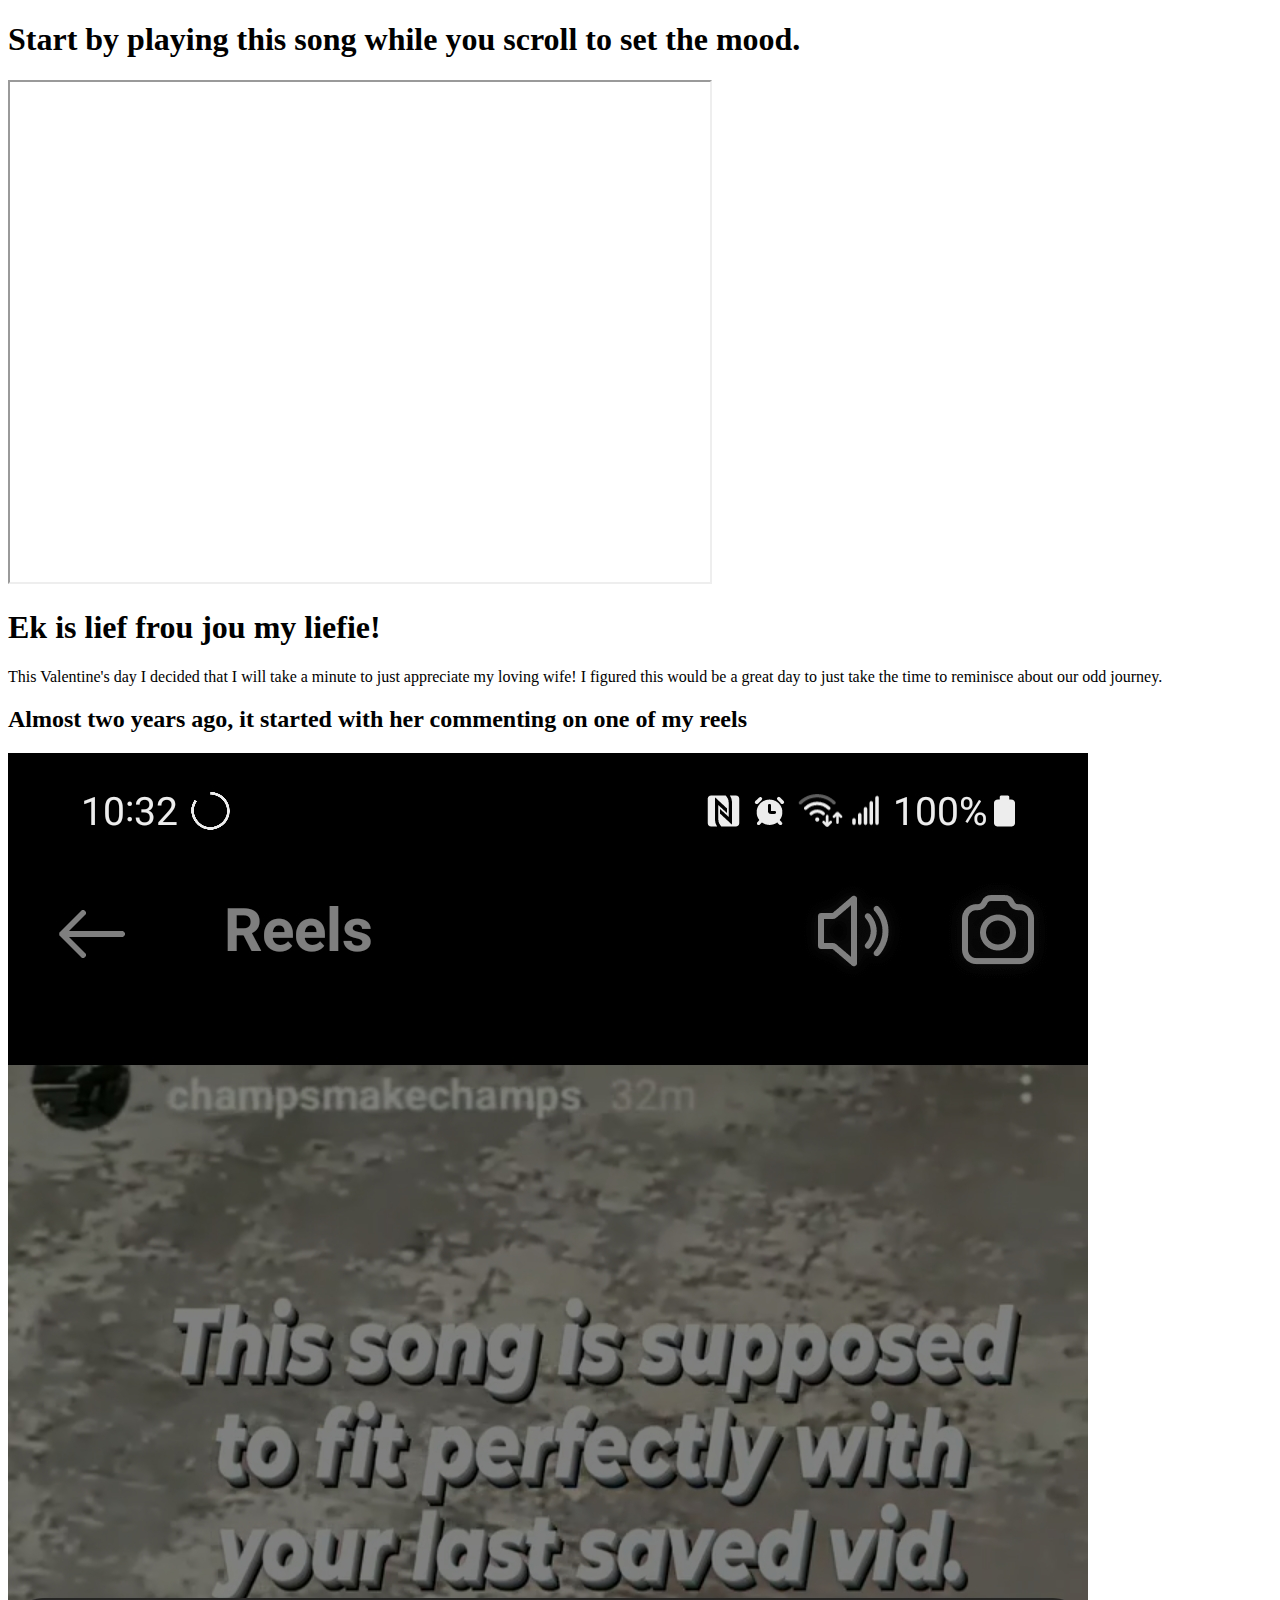
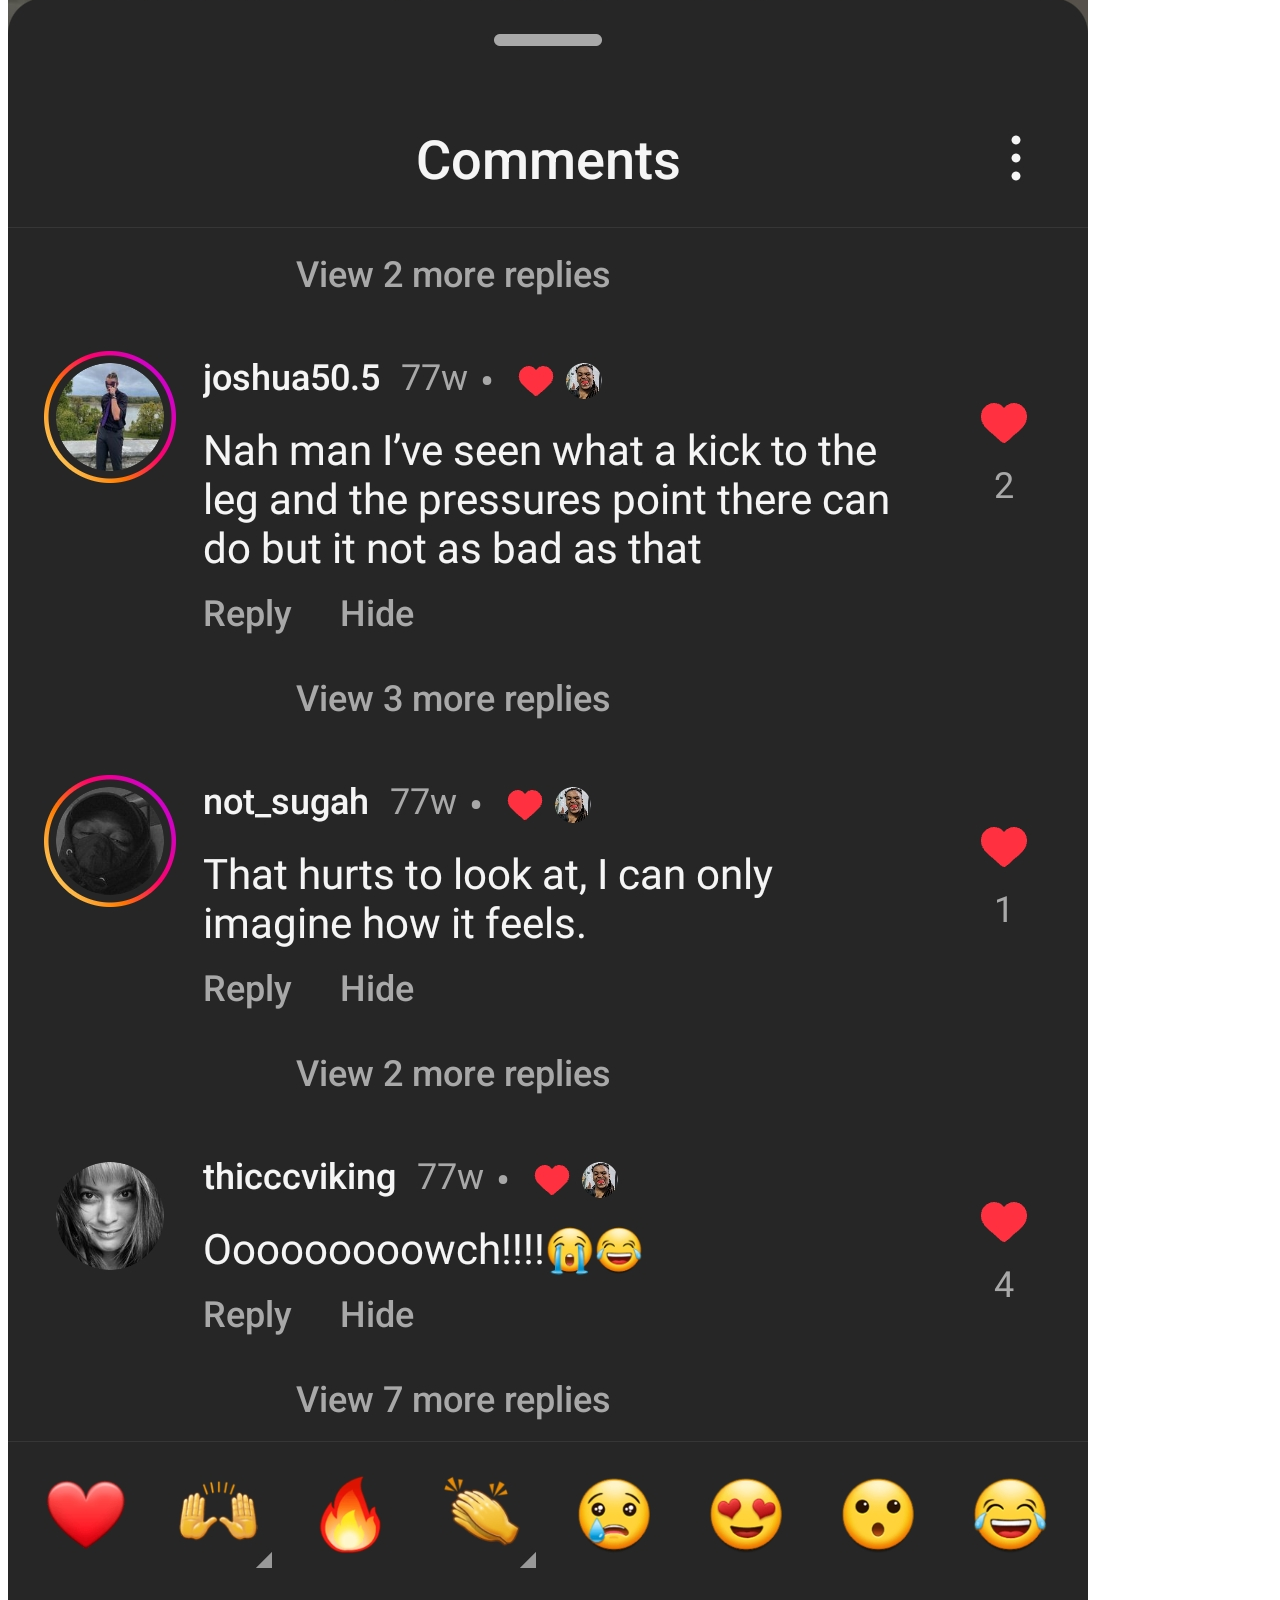
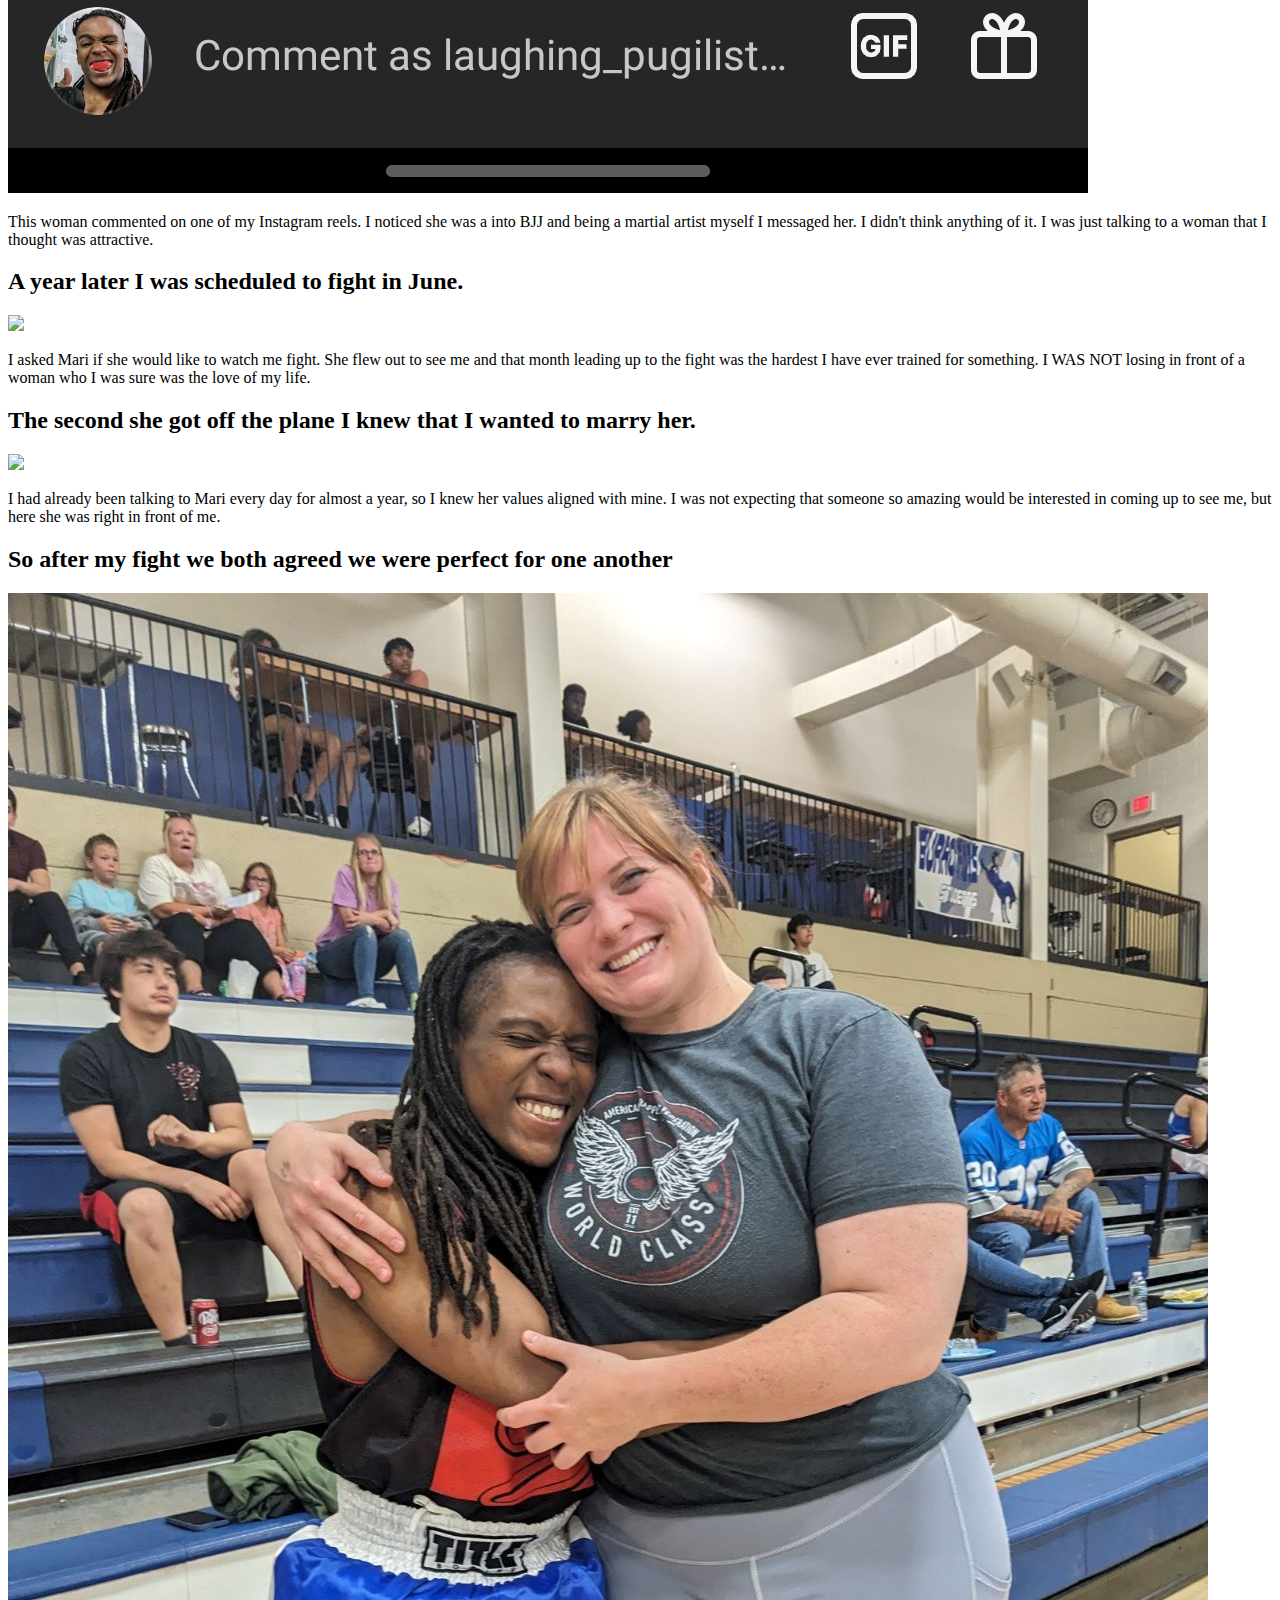
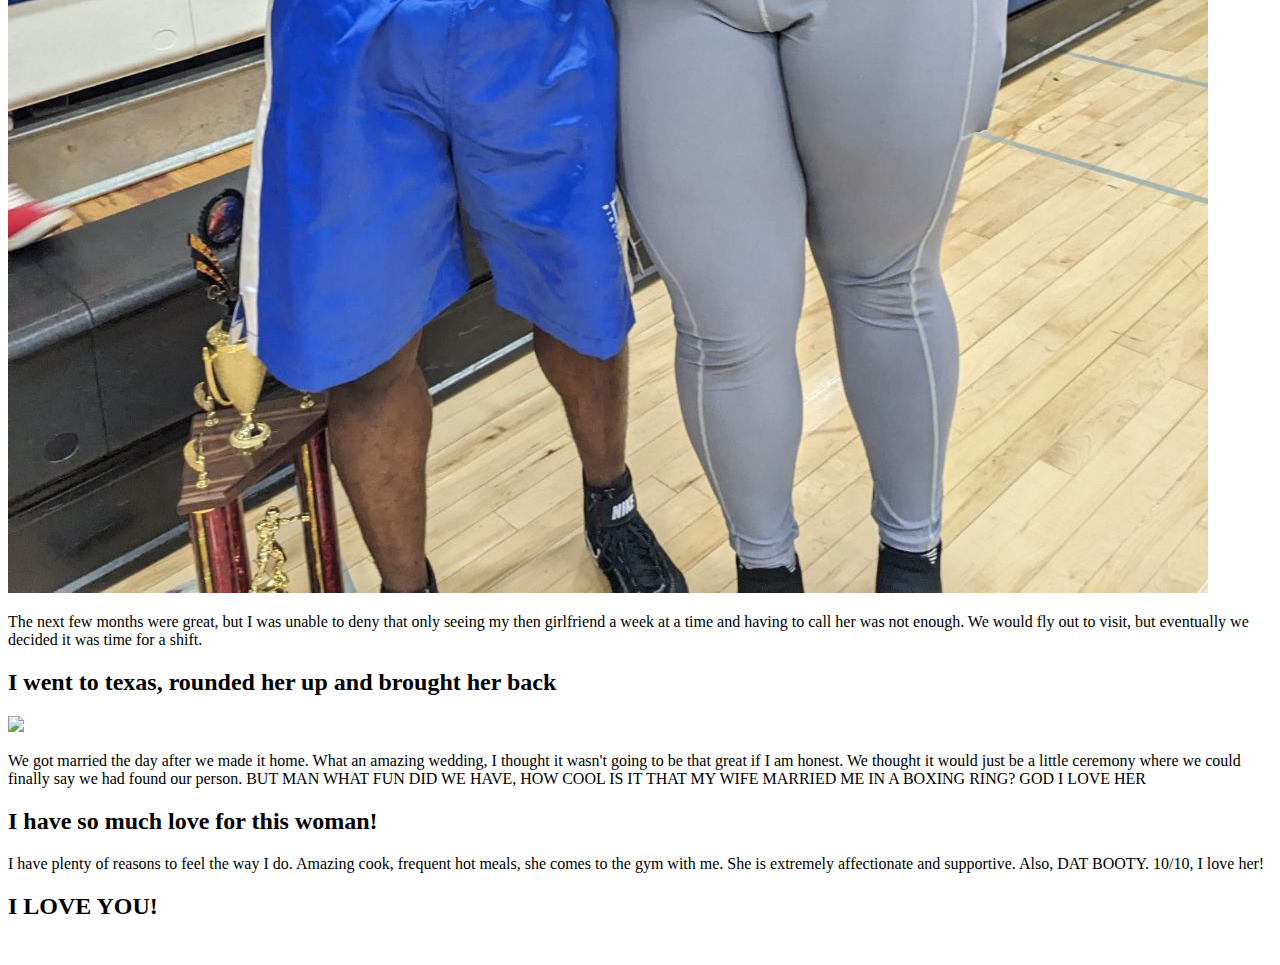
==== index.html @ 6d52582d "Update index.html" ====
<!DOCTYPE html>
<html>
  <head>
    <h1>Start by playing this song while you scroll to set the mood.</h1>
    <iframe width="700" height="500"
src="https://www.youtube.com/embed/gdS5uRgu_TA">
</iframe>
  </head>

<body>
	<h1>Ek is lief frou jou my liefie!</h1>
		<p>This Valentine's day I decided that I will take a minute to just appreciate my loving wife! I figured this would be a great day to just take the time to reminisce about our odd journey.</p>
<h2>Almost two years ago, it started with her commenting on one of my reels</h2>
<img src="Screenshot.jpg">
<p>This woman commented on one of my Instagram reels. I noticed she was a into BJJ and being a martial artist myself I messaged her. I didn't think anything of it. I was just talking to a woman that I thought was attractive.</p>
<h2>A year later I was scheduled to fight in June.</h2>
<img src="Fight.jpg">
<p>I asked Mari if she would like to watch me fight. She flew out to see me and that month leading up to the fight was the hardest I have ever trained for something. I WAS NOT losing in front of a woman who I was sure was the love of my life.</p>
<h2>The second she got off the plane I knew that I wanted to marry her.</h2>
<img src="firstvisit.jpg">
<p>I had already been talking to Mari every day for almost a year, so I knew her values aligned with mine. I was not expecting that someone so amazing would be interested in coming up to see me, but here she was right in front of me.</p>
<h2>So after my fight we both agreed we were perfect for one another</h2>
<img src="boxinghug.jpg">
<p>The next few months were great, but I was unable to deny that only seeing my then girlfriend a week at a time and having to call her was not enough. We would fly out to visit, but eventually we decided it was time for a shift.
<h2>I went to texas, rounded her up and brought her back</h2>
<img src="Meowwolfsit.jpg">
<p>We got married the day after we made it home. What an amazing wedding, I thought it wasn't going to be that great if I am honest. We thought it would just be a little ceremony where we could finally say we had found our person. BUT MAN WHAT FUN DID WE HAVE, HOW COOL IS IT THAT MY WIFE MARRIED ME IN A BOXING RING? GOD I LOVE HER</p>
<h2>I have so much love for this woman!</h2>
<p>I have plenty of reasons to feel the way I do. Amazing cook, frequent hot meals, she comes to the gym with me. She is extremely affectionate and supportive. Also, DAT BOOTY. 10/10, I love her!
<h2>I LOVE YOU!</h2>
<iframe width="1" height="1" wmode="transparent" src="//www.youtube.com/embed/gdS5uRgu_TA?autoplay=1&loop=1&playlist=gdS5uRgu_TA" frameborder="0" allowfullscreen>
  </body>
  </html>
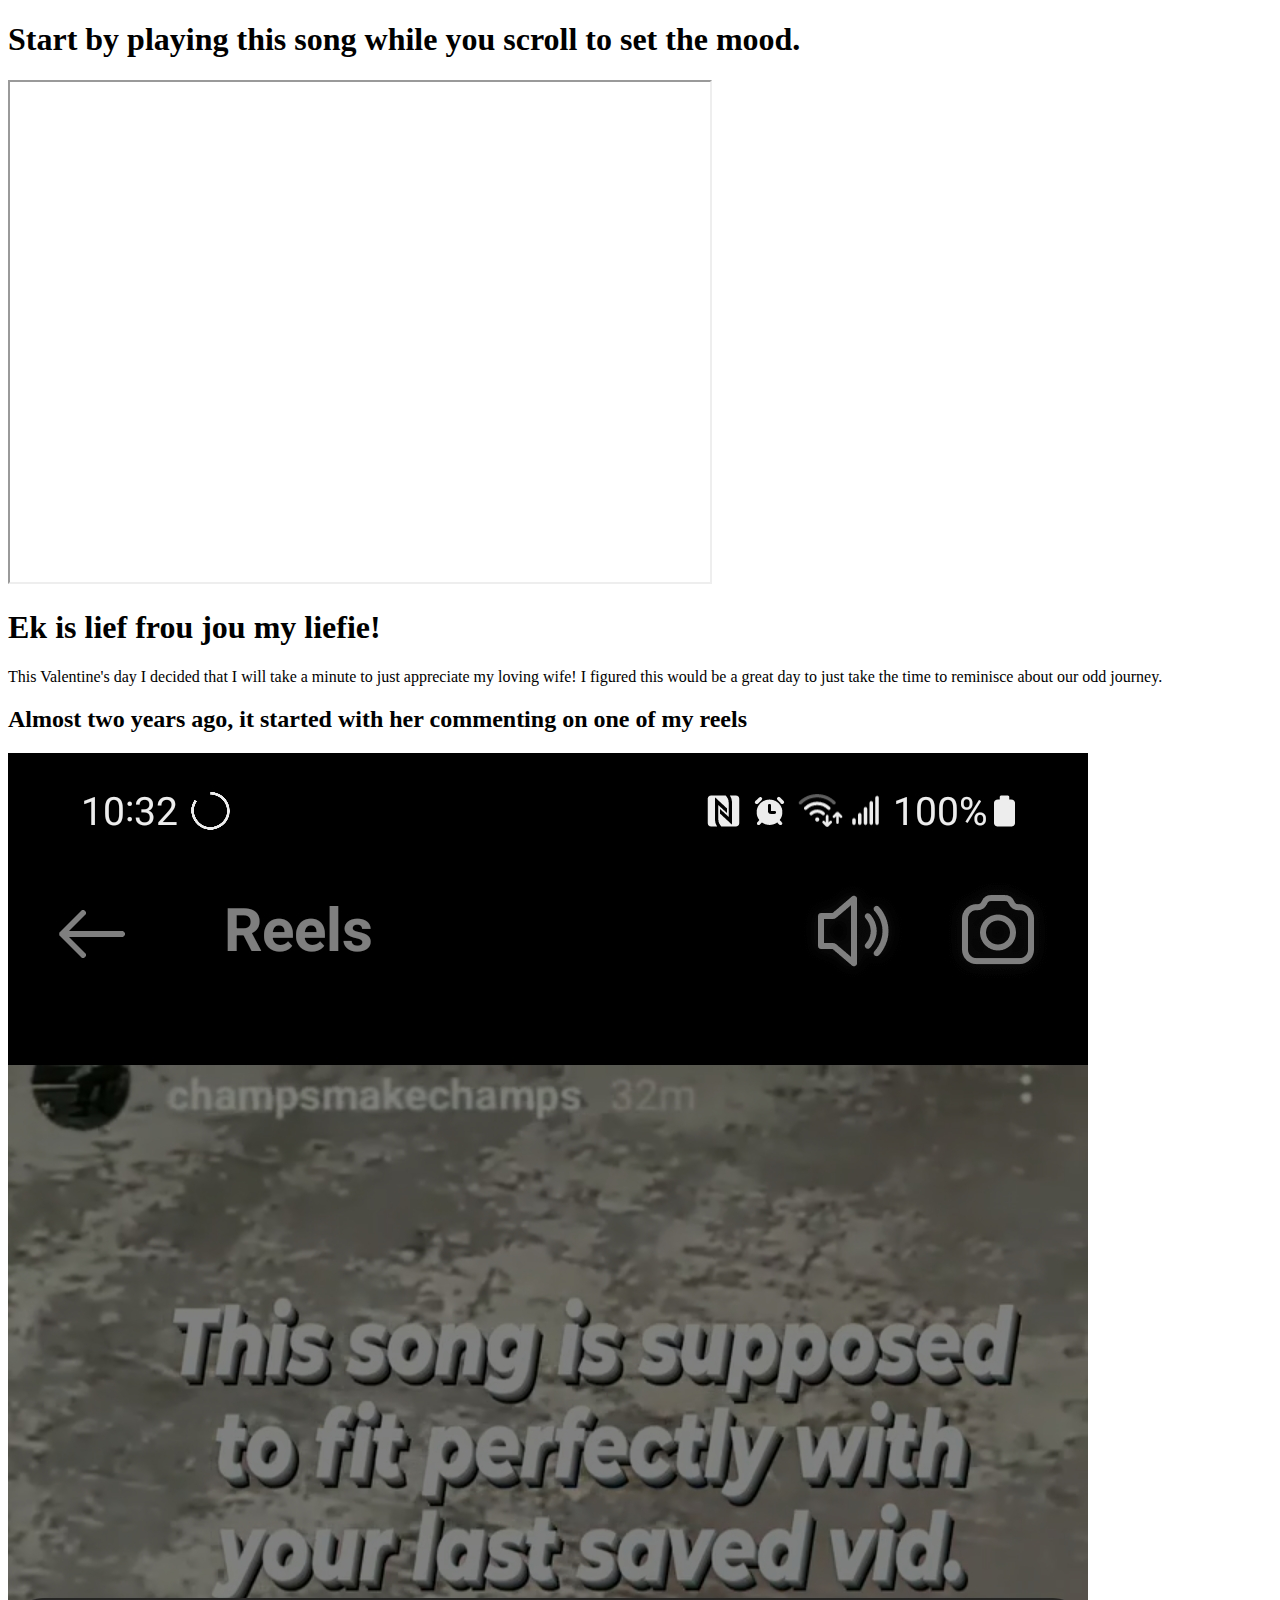
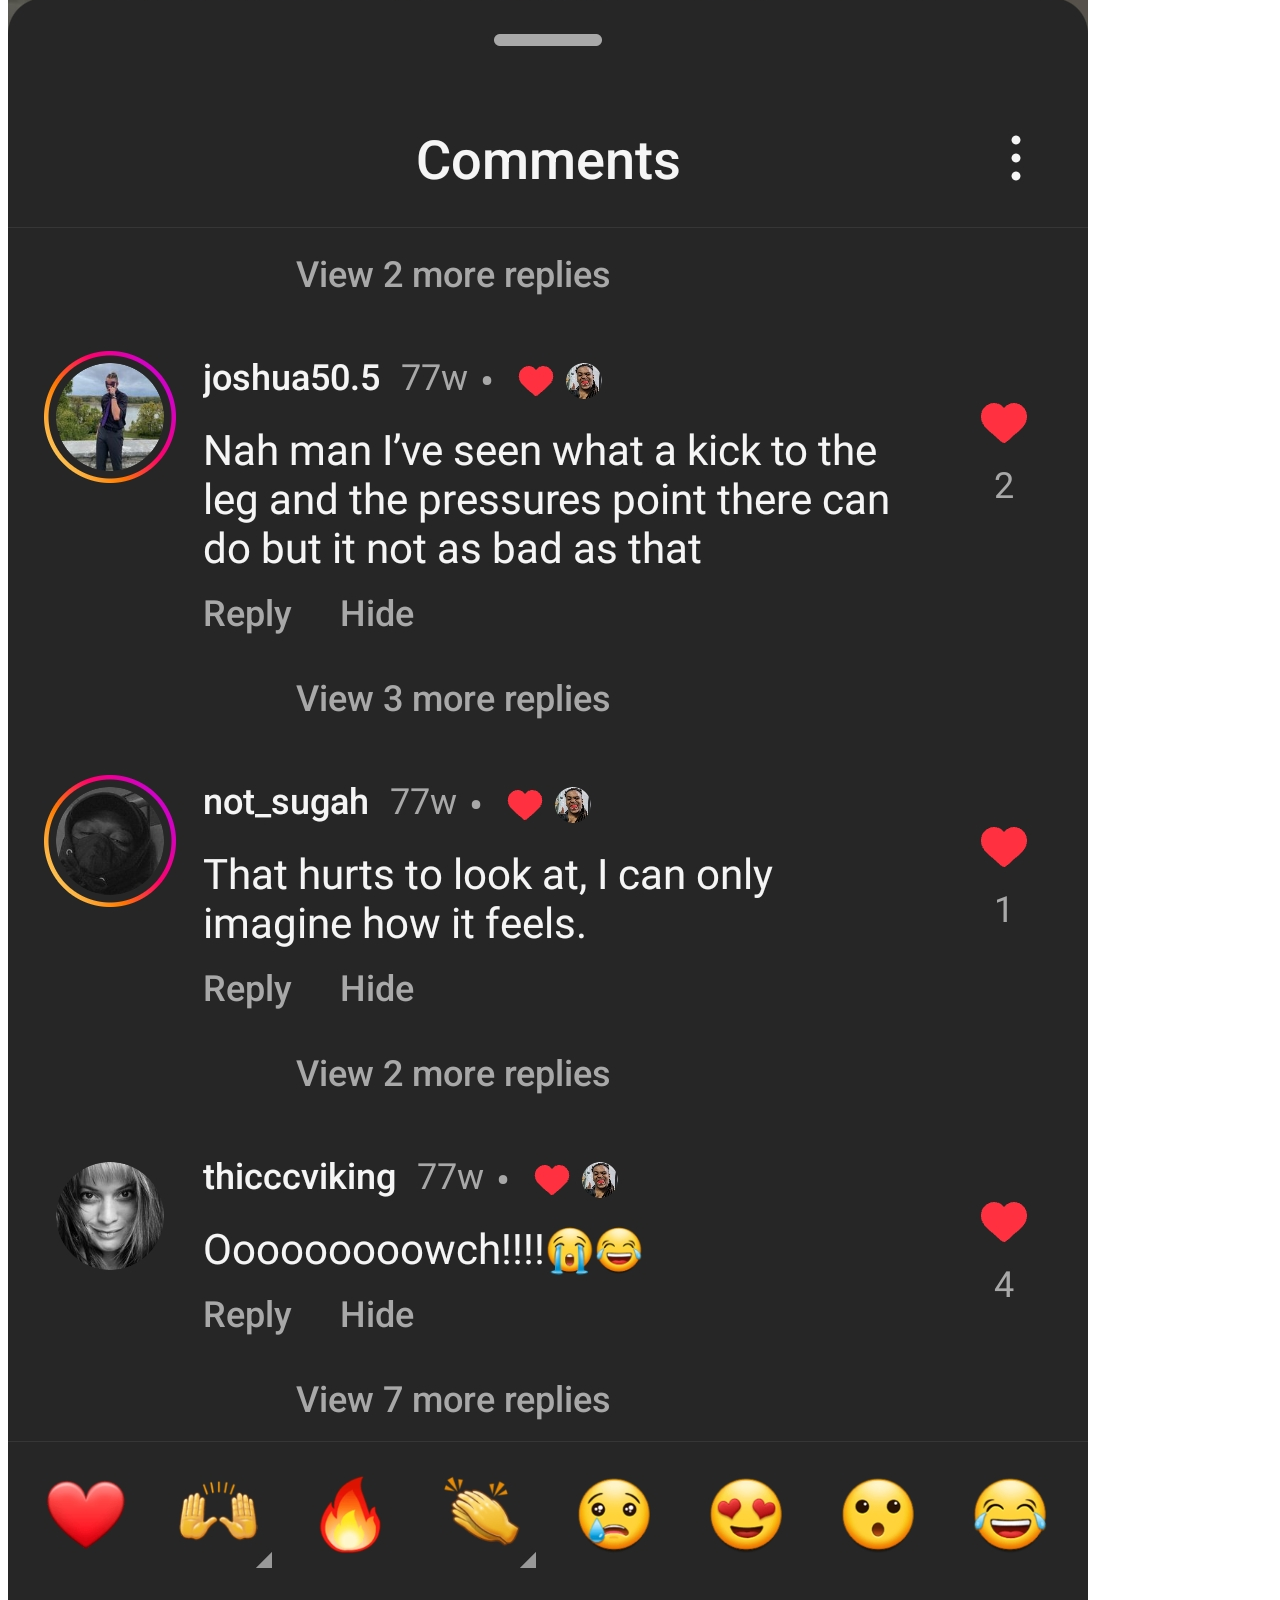
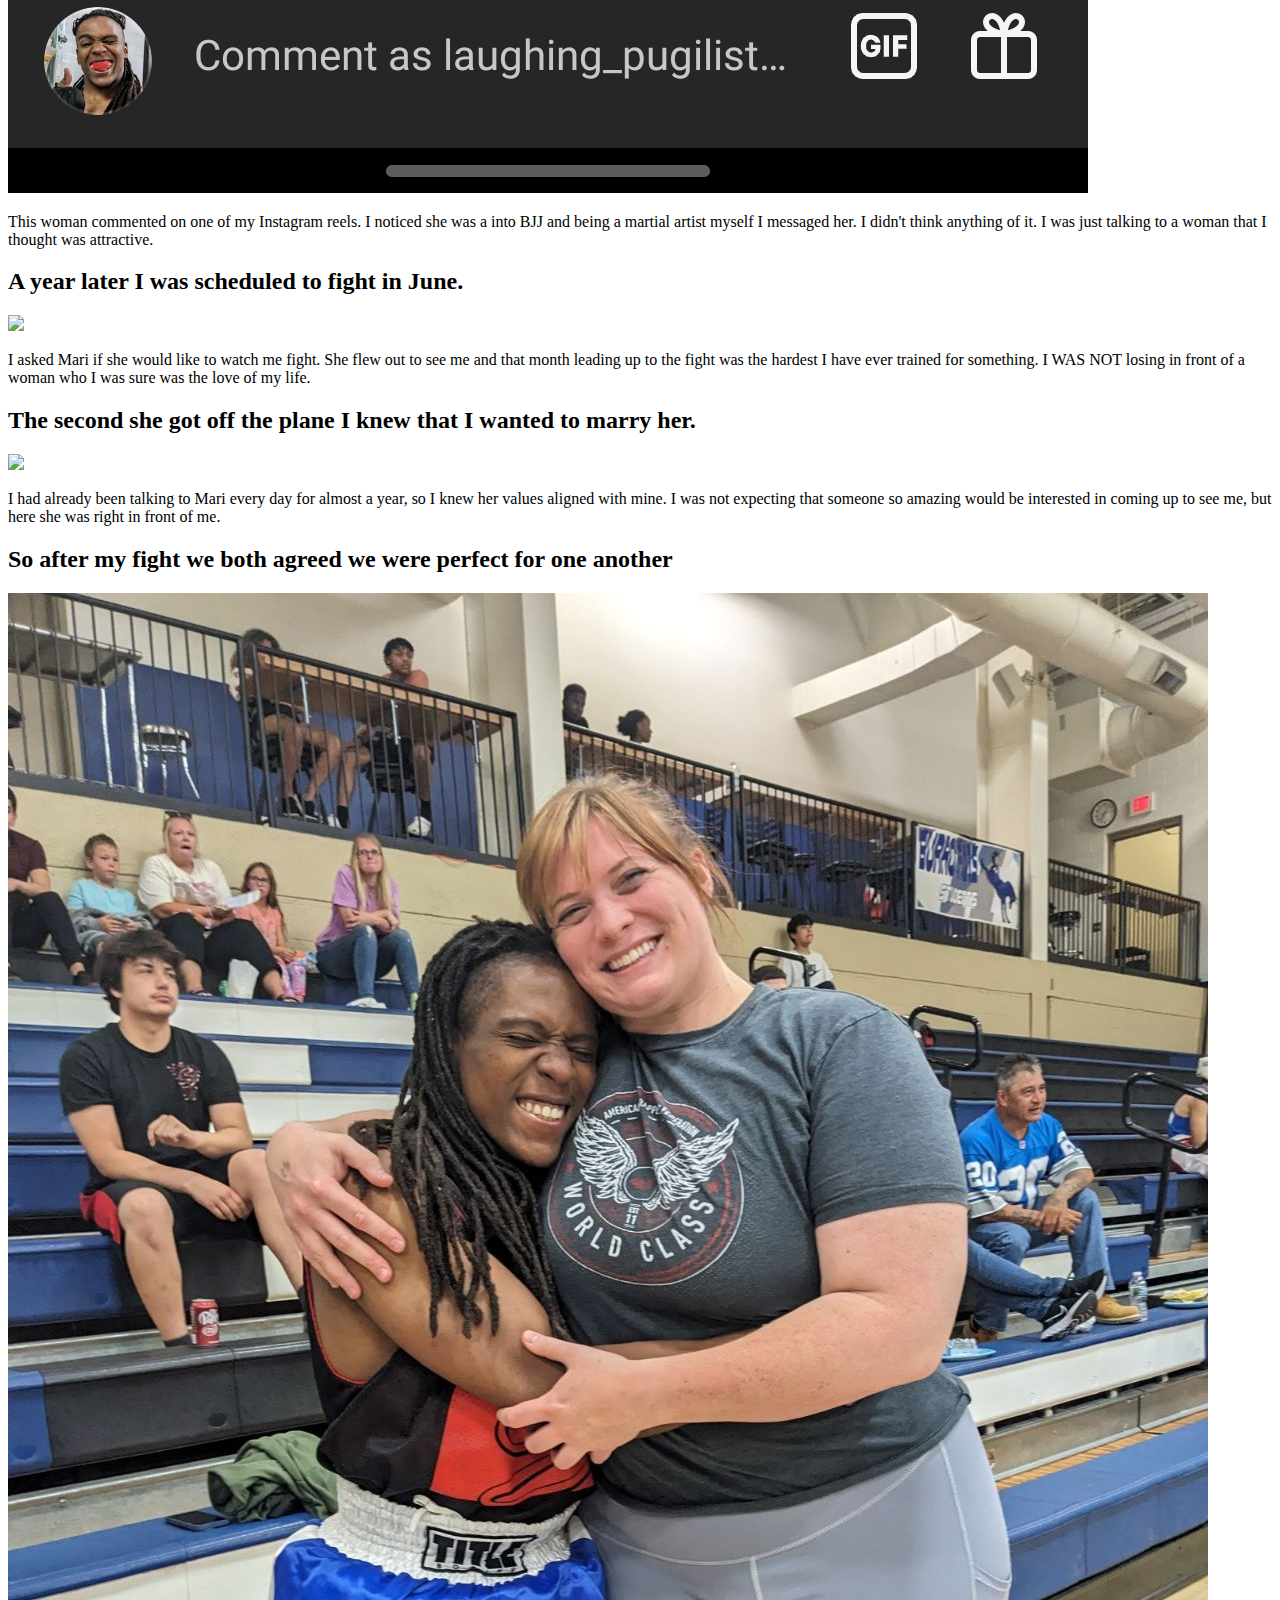
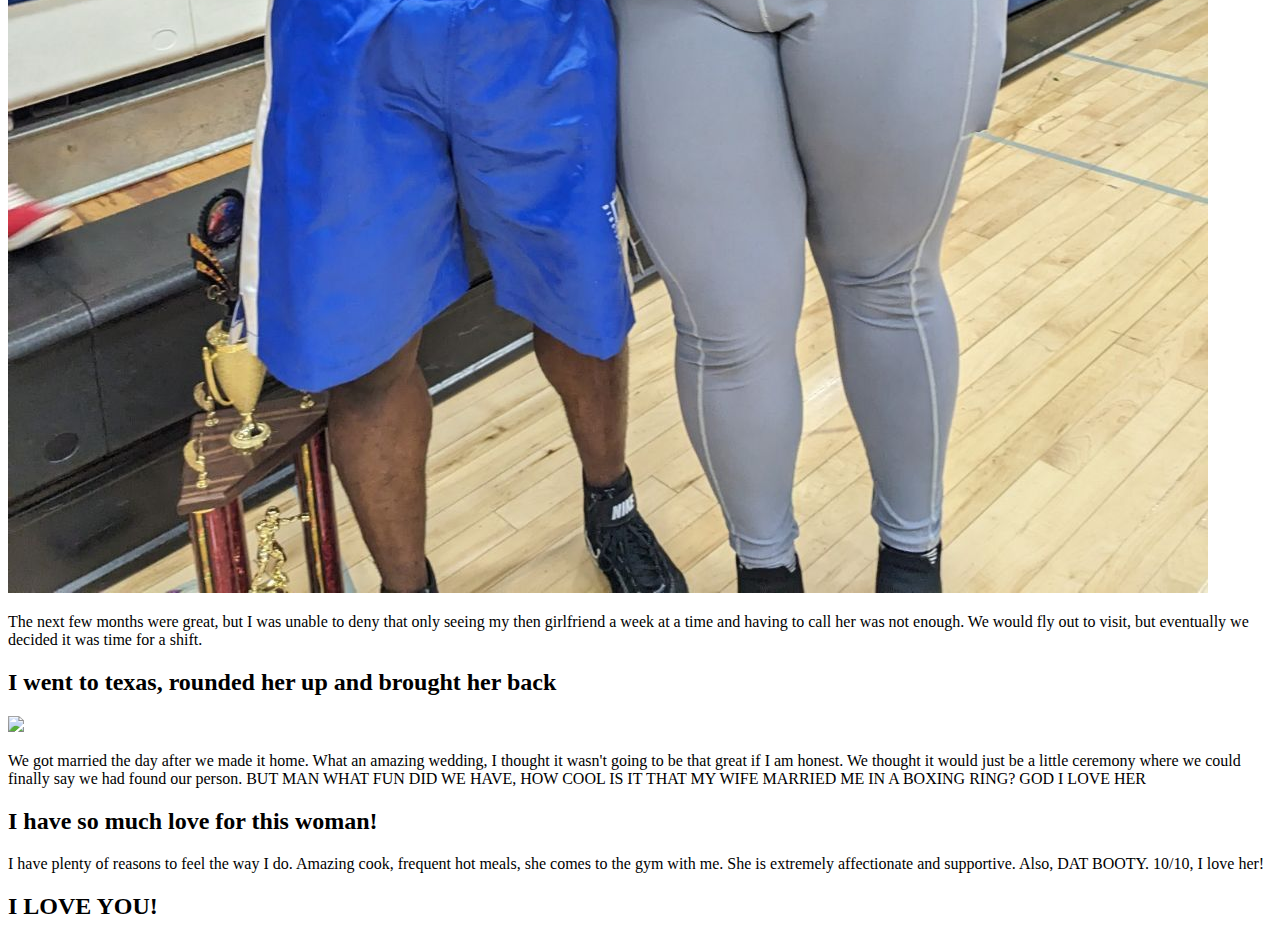
==== commit 95b10c4e: "Update index.html" ====
--- a/index.html
+++ b/index.html
@@ -6,28 +6,26 @@
 src="https://www.youtube.com/embed/gdS5uRgu_TA">
 </iframe>
   </head>
-
 <body>
-	<h1>Ek is lief frou jou my liefie!</h1>
-		<p>This Valentine's day I decided that I will take a minute to just appreciate my loving wife! I figured this would be a great day to just take the time to reminisce about our odd journey.</p>
-<h2>Almost two years ago, it started with her commenting on one of my reels</h2>
-<img src="Screenshot.jpg">
-<p>This woman commented on one of my Instagram reels. I noticed she was a into BJJ and being a martial artist myself I messaged her. I didn't think anything of it. I was just talking to a woman that I thought was attractive.</p>
-<h2>A year later I was scheduled to fight in June.</h2>
-<img src="Fight.jpg">
-<p>I asked Mari if she would like to watch me fight. She flew out to see me and that month leading up to the fight was the hardest I have ever trained for something. I WAS NOT losing in front of a woman who I was sure was the love of my life.</p>
-<h2>The second she got off the plane I knew that I wanted to marry her.</h2>
-<img src="firstvisit.jpg">
-<p>I had already been talking to Mari every day for almost a year, so I knew her values aligned with mine. I was not expecting that someone so amazing would be interested in coming up to see me, but here she was right in front of me.</p>
-<h2>So after my fight we both agreed we were perfect for one another</h2>
-<img src="boxinghug.jpg">
-<p>The next few months were great, but I was unable to deny that only seeing my then girlfriend a week at a time and having to call her was not enough. We would fly out to visit, but eventually we decided it was time for a shift.
-<h2>I went to texas, rounded her up and brought her back</h2>
-<img src="Meowwolfsit.jpg">
-<p>We got married the day after we made it home. What an amazing wedding, I thought it wasn't going to be that great if I am honest. We thought it would just be a little ceremony where we could finally say we had found our person. BUT MAN WHAT FUN DID WE HAVE, HOW COOL IS IT THAT MY WIFE MARRIED ME IN A BOXING RING? GOD I LOVE HER</p>
-<h2>I have so much love for this woman!</h2>
-<p>I have plenty of reasons to feel the way I do. Amazing cook, frequent hot meals, she comes to the gym with me. She is extremely affectionate and supportive. Also, DAT BOOTY. 10/10, I love her!
-<h2>I LOVE YOU!</h2>
-<iframe width="1" height="1" wmode="transparent" src="//www.youtube.com/embed/gdS5uRgu_TA?autoplay=1&loop=1&playlist=gdS5uRgu_TA" frameborder="0" allowfullscreen>
-  </body>
+		<h1>Ek is lief frou jou my liefie!</h1>
+			<p>This Valentine's day I decided that I will take a minute to just appreciate my loving wife! I figured this would be a great day to just take the time to reminisce about our odd journey.</p>
+		<h2>Almost two years ago, it started with her commenting on one of my reels</h2>
+			<img src="Screenshot.jpg">
+			<p>This woman commented on one of my Instagram reels. I noticed she was a into BJJ and being a martial artist myself I messaged her. I didn't think anything of it. I was just talking to a woman that I thought was attractive.</p>
+		<h2>A year later I was scheduled to fight in June.</h2>
+			<img src="Fight.jpg">
+			<p>I asked Mari if she would like to watch me fight. She flew out to see me and that month leading up to the fight was the hardest I have ever trained for something. I WAS NOT losing in front of a woman who I was sure was the love of my life.</p>
+		<h2>The second she got off the plane I knew that I wanted to marry her.</h2>
+			<img src="firstvisit.jpg">
+			<p>I had already been talking to Mari every day for almost a year, so I knew her values aligned with mine. I was not expecting that someone so amazing would be interested in coming up to see me, but here she was right in front of me.</p>
+		<h2>So after my fight we both agreed we were perfect for one another</h2>
+			<img src="boxinghug.jpg">
+			<p>The next few months were great, but I was unable to deny that only seeing my then girlfriend a week at a time and having to call her was not enough. We would fly out to visit, but eventually we decided it was time for a shift.
+		<h2>I went to texas, rounded her up and brought her back</h2>
+			<img src="Meowwolfsit.jpg">
+			<p>We got married the day after we made it home. What an amazing wedding, I thought it wasn't going to be that great if I am honest. We thought it would just be a little ceremony where we could finally say we had found our person. BUT MAN WHAT FUN DID WE HAVE, HOW COOL IS IT THAT MY WIFE MARRIED ME IN A BOXING RING? GOD I LOVE HER</p>
+		<h2>I have so much love for this woman!</h2>
+			<p>I have plenty of reasons to feel the way I do. Amazing cook, frequent hot meals, she comes to the gym with me. She is extremely affectionate and supportive. Also, DAT BOOTY. 10/10, I love her!
+		<h2>I LOVE YOU!</h2>
+  	</body>
   </html>
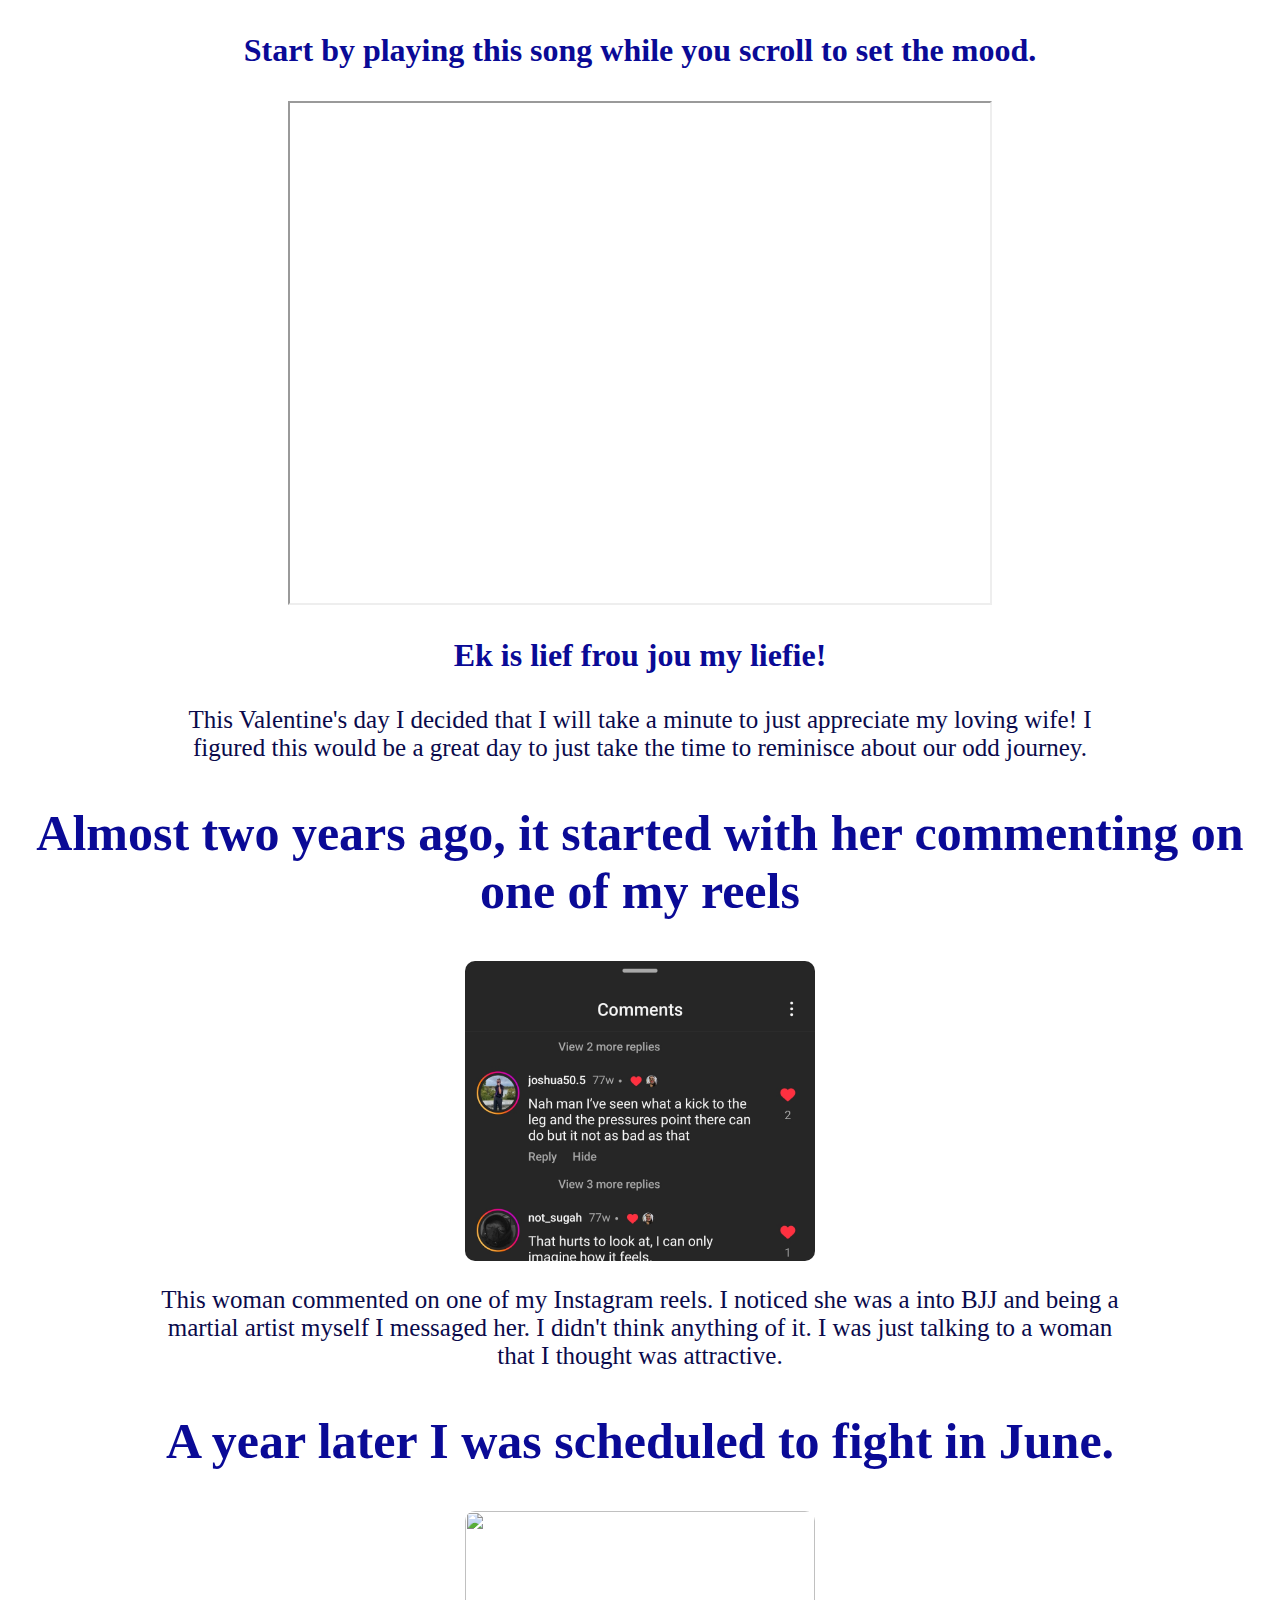
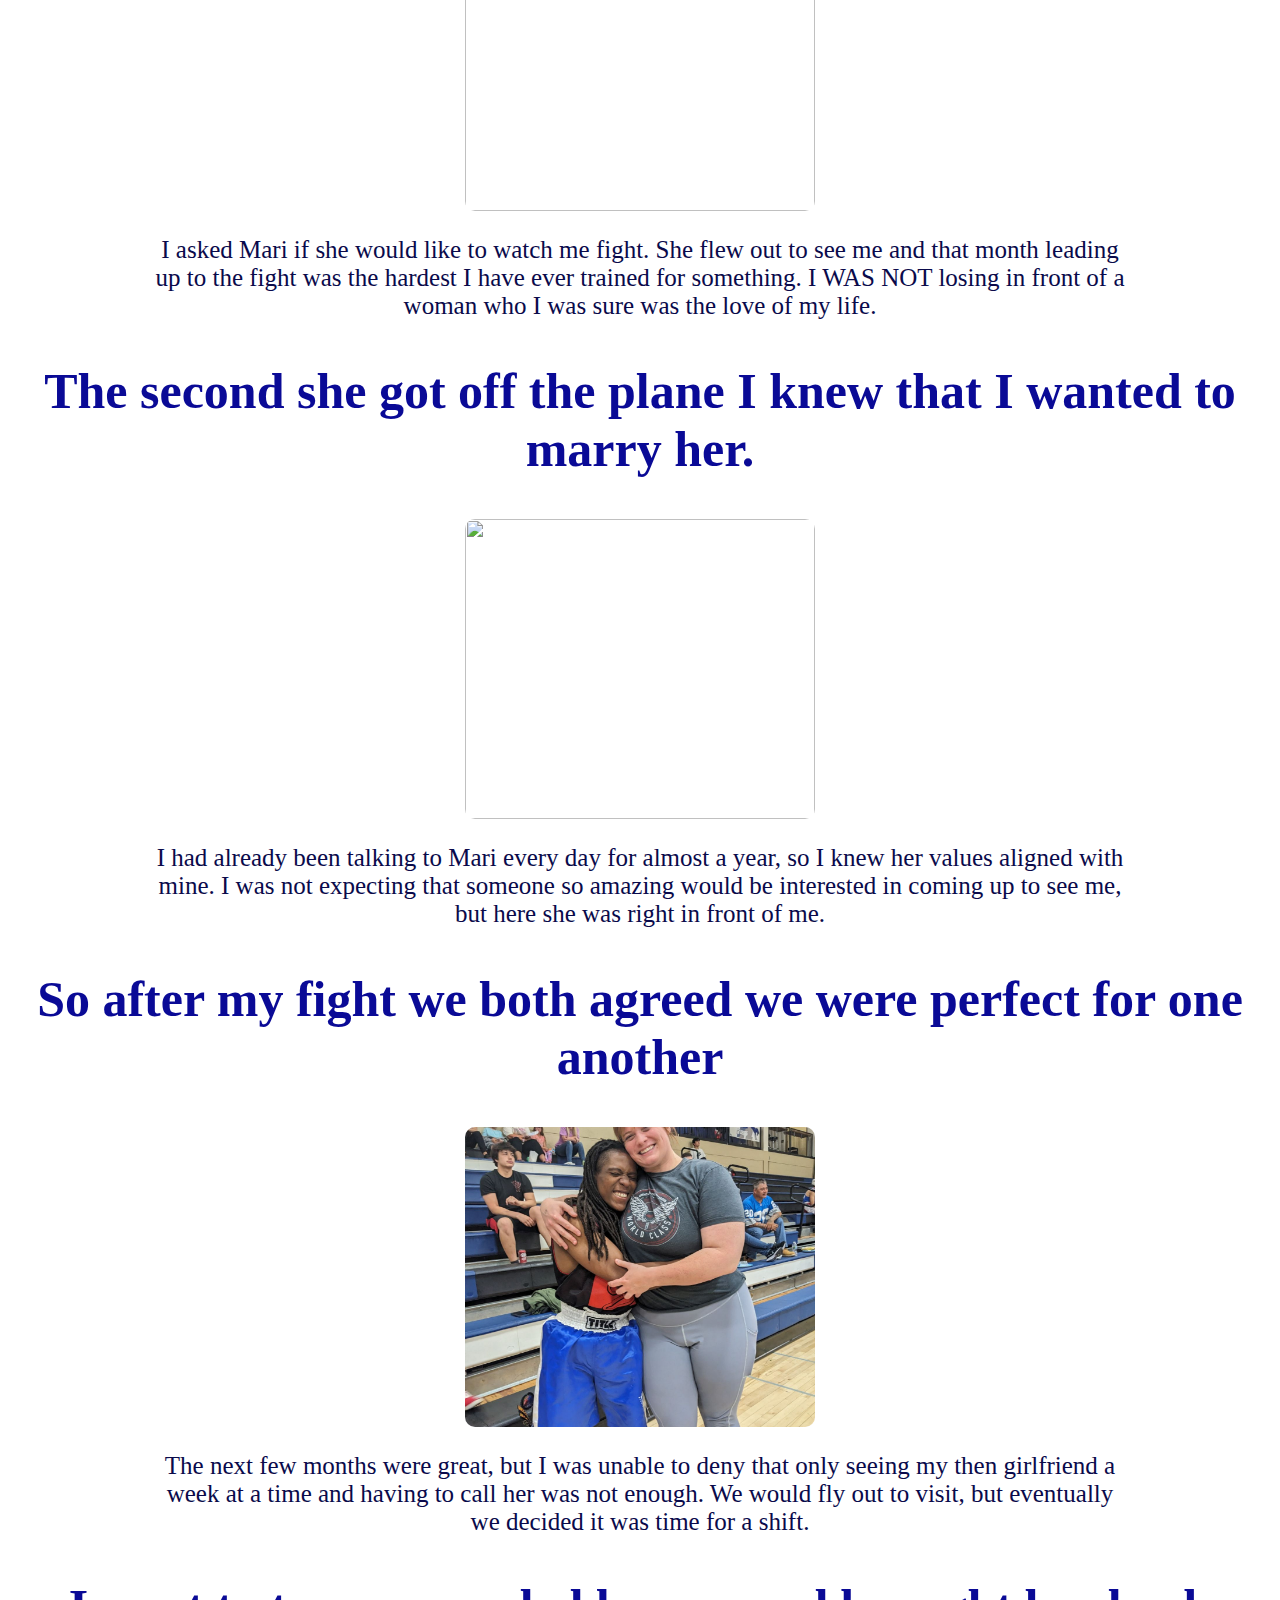
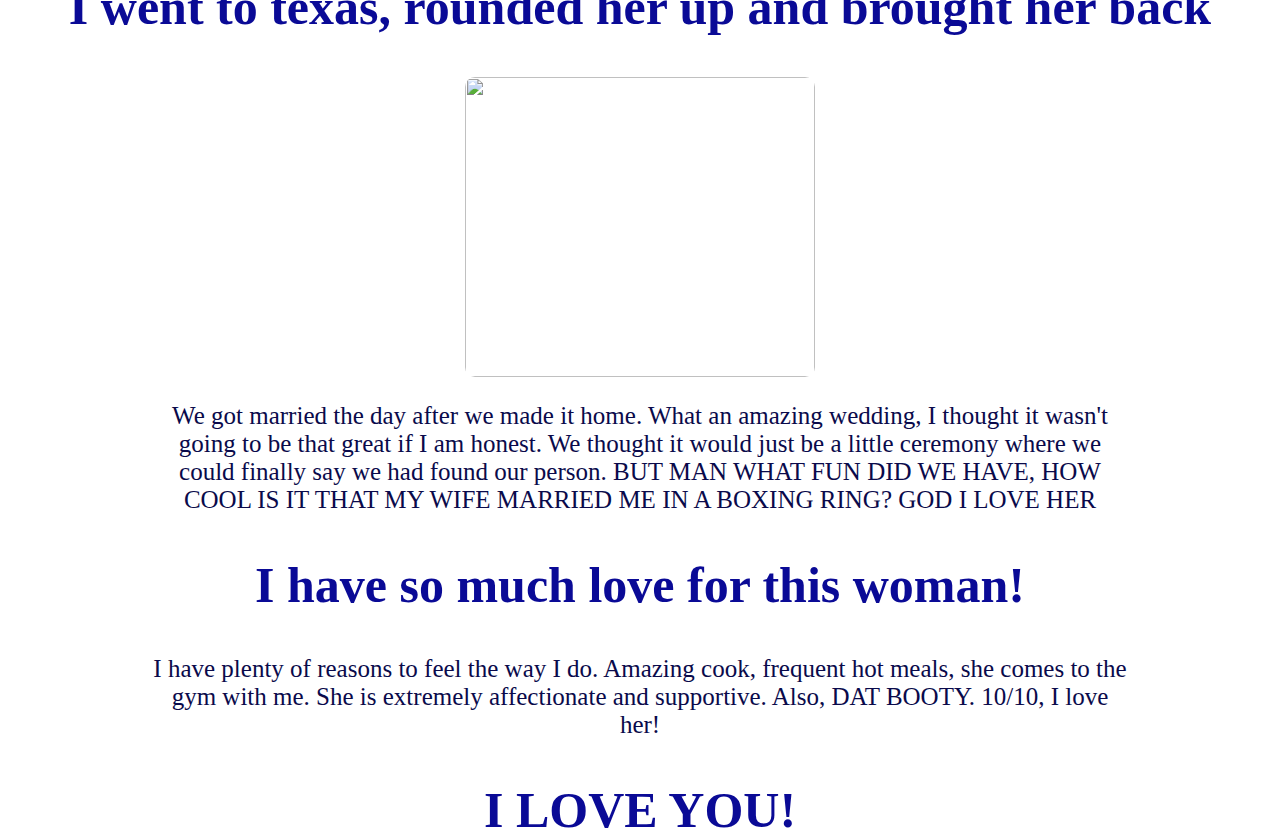
==== commit c407b539: "Update index.html" ====
--- a/index.html
+++ b/index.html
@@ -1,9 +1,10 @@
 <!DOCTYPE html>
 <html>
   <head>
-    <h1>Start by playing this song while you scroll to set the mood.</h1>
-    <iframe width="700" height="500"
-src="https://www.youtube.com/embed/gdS5uRgu_TA">
+   	 <h1>Start by playing this song while you scroll to set the mood.</h1>
+   	 <iframe width="700" height="500" src="https://www.youtube.com/embed/gdS5uRgu_TA"></iframe>
+	<link rel="stylesheet" href="styles2.css" />
+
 </iframe>
   </head>
 <body>
--- a/styles2.css
+++ b/styles2.css
@@ -0,0 +1,60 @@
+body {
+  width: 100%;
+  height: 100vh;
+  margin: 0;
+  background-image: url("https://images.unsplash.com/photo-1518199266791-5375a83190b7?q=80&w=2070&auto=format&fit=crop&ixlib=rb-4.0.3&ixid=M3wxMjA3fDB8MHxwaG90by1wYWdlfHx8fGVufDB8fHx8fA%3D%3D");
+
+}
+
+iframe{
+  margin: 0 auto;
+  display: block;
+}
+
+h1{
+    color: rgb(10,10,150);
+}
+
+h1, p {
+  margin: 1em auto;
+  text-align: center;
+}
+
+p{
+  font-size: 25px;
+  margin-left: 150px;
+  margin-right: 150px;
+  color: rgb(10,10,75);
+  font-style: Bold;
+}
+
+h2 {
+  text-align: center;
+  font-size: 50px;
+  color: rgb(10,10,150);
+}
+img {
+  width: 100%;
+  max-width: 350px;
+  height: 300px;
+  object-fit: cover;
+  border-radius: 10px;
+  display: block;
+  margin-left: auto;
+  margin-right: auto;
+}
+h2 {
+  text-align: center;
+  font-size: 50px;
+  color: rgb(10,10,150);
+}
+img {
+  width: 100%;
+  max-width: 350px;
+  height: 300px;
+  object-fit: cover;
+  border-radius: 10px;
+  display: block;
+  margin-left: auto;
+  margin-right: auto;
+}
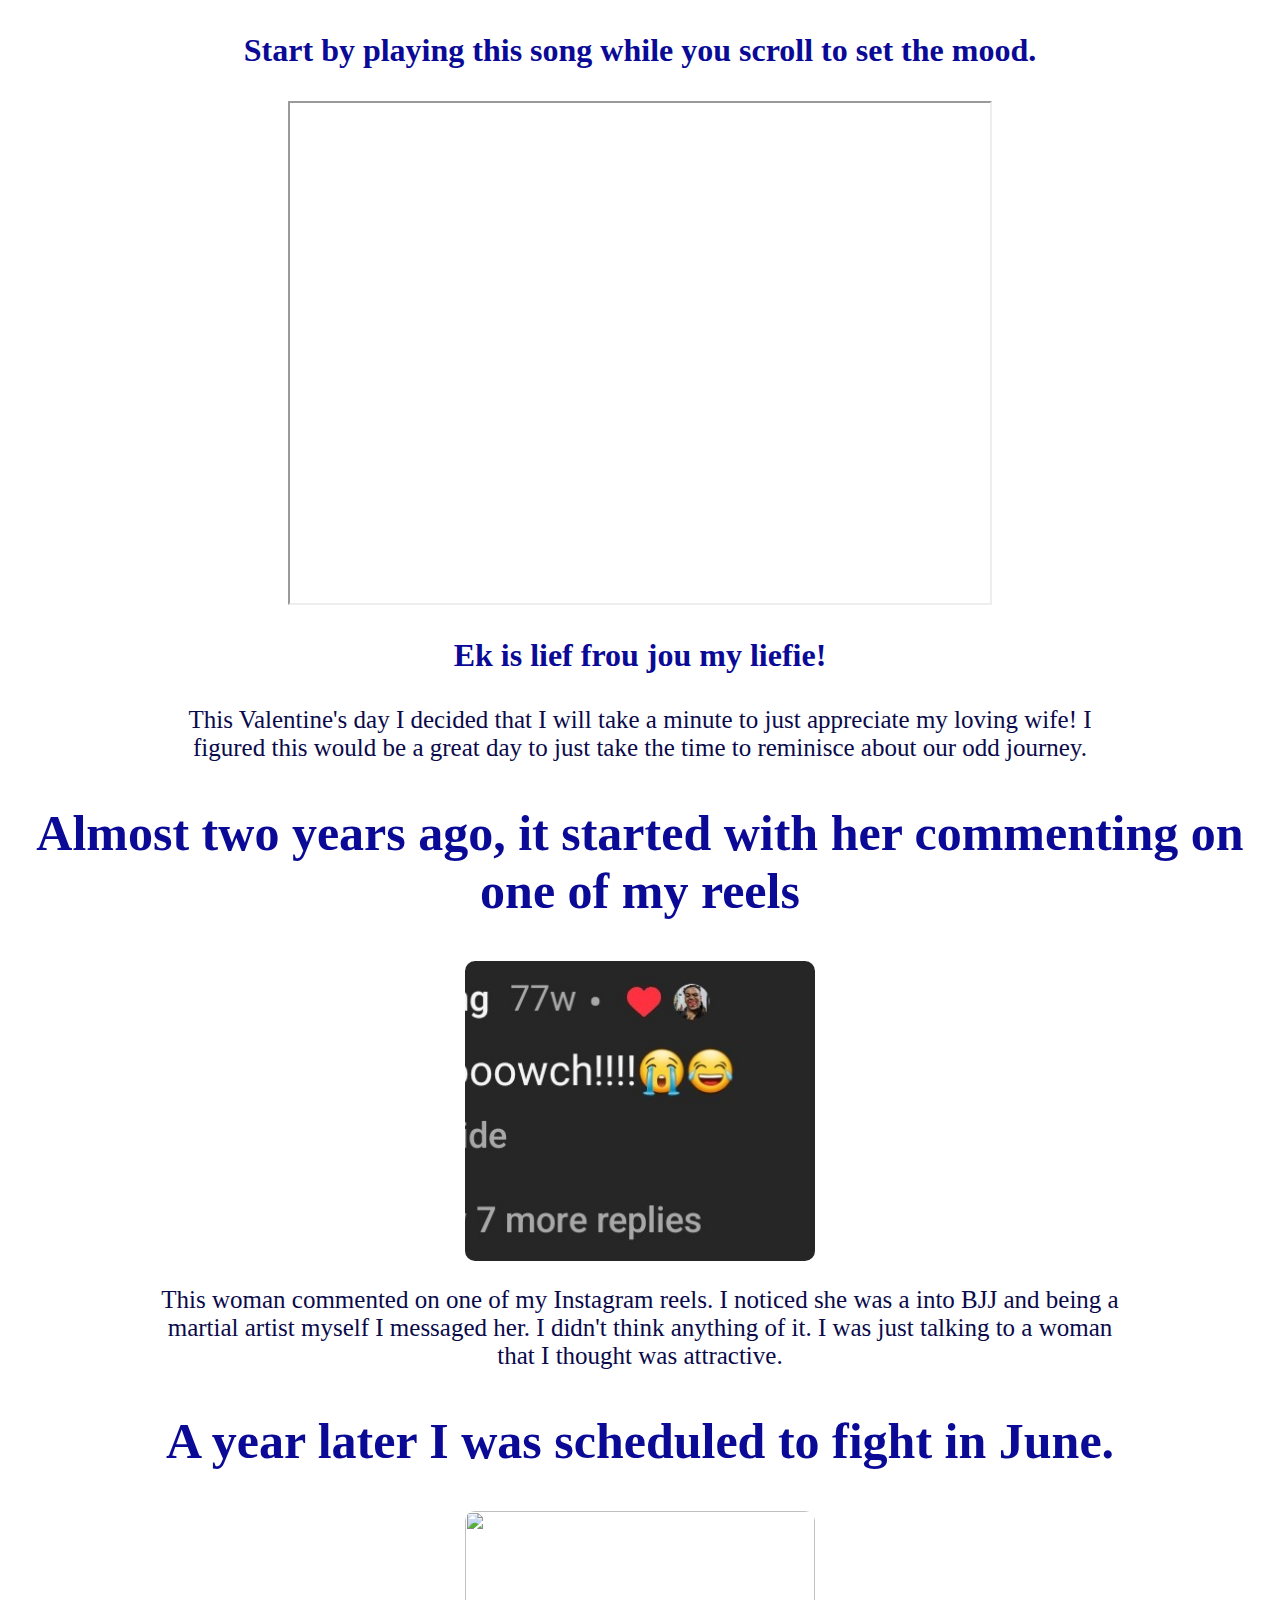
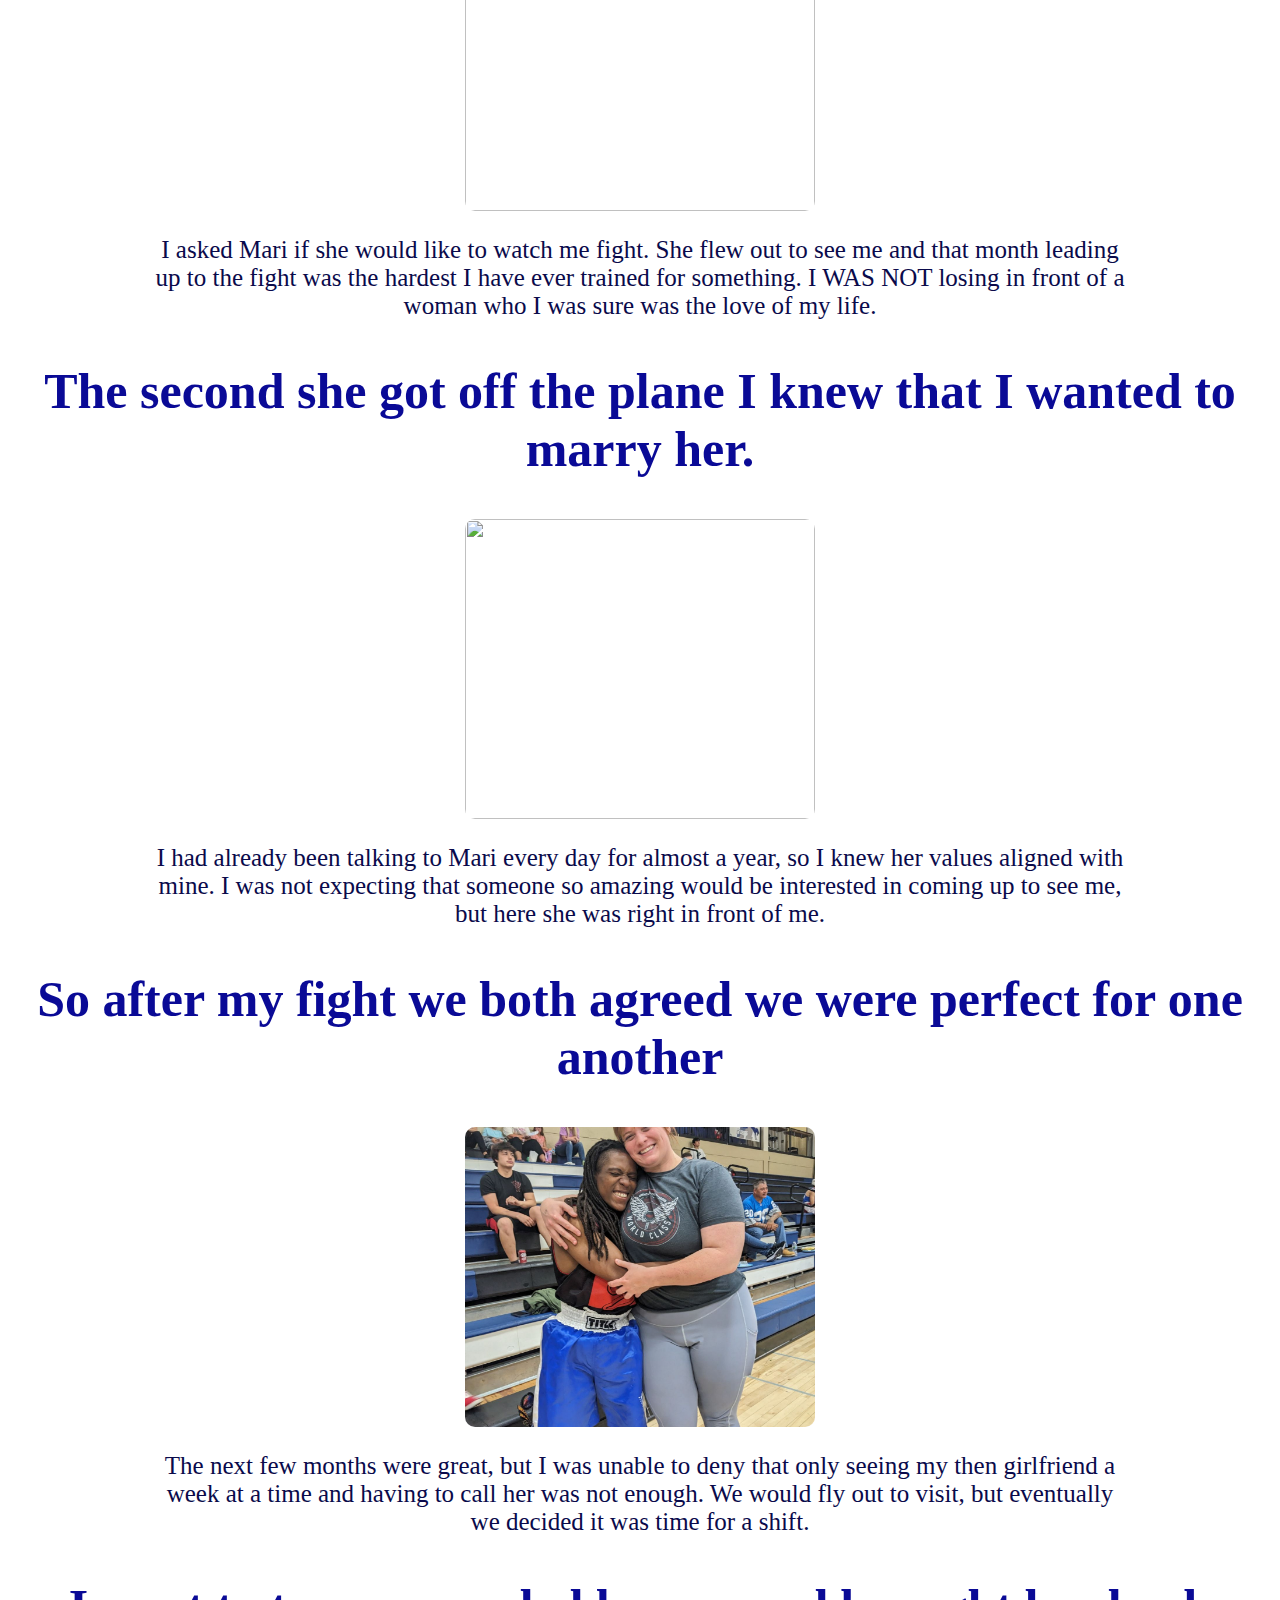
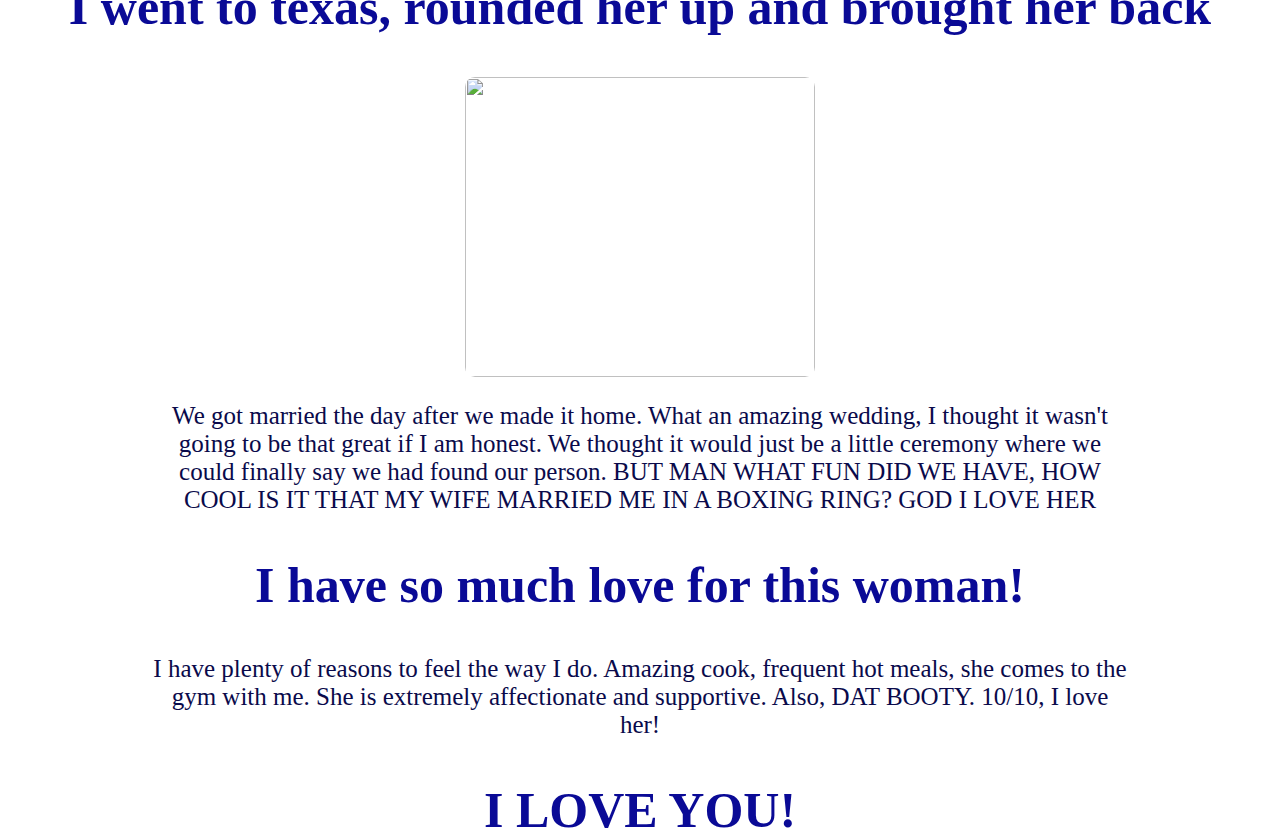
==== commit 46366c38: "Update index.html" ====
--- a/index.html
+++ b/index.html
@@ -1,17 +1,16 @@
 <!DOCTYPE html>
 <html>
   <head>
+    <link rel="stylesheet" href="styles2.css" />
    	 <h1>Start by playing this song while you scroll to set the mood.</h1>
-   	 <iframe width="700" height="500" src="https://www.youtube.com/embed/gdS5uRgu_TA"></iframe>
-	<link rel="stylesheet" href="styles2.css" />
-
+   	 <iframe width="700" height="500" src="https://www.youtube.com/embed/gdS5uRgu_TA">
 </iframe>
   </head>
 <body>
 		<h1>Ek is lief frou jou my liefie!</h1>
 			<p>This Valentine's day I decided that I will take a minute to just appreciate my loving wife! I figured this would be a great day to just take the time to reminisce about our odd journey.</p>
 		<h2>Almost two years ago, it started with her commenting on one of my reels</h2>
-			<img src="Screenshot.jpg">
+			<img src="Ouch.jpg">
 			<p>This woman commented on one of my Instagram reels. I noticed she was a into BJJ and being a martial artist myself I messaged her. I didn't think anything of it. I was just talking to a woman that I thought was attractive.</p>
 		<h2>A year later I was scheduled to fight in June.</h2>
 			<img src="Fight.jpg">
@@ -23,7 +22,7 @@
 			<img src="boxinghug.jpg">
 			<p>The next few months were great, but I was unable to deny that only seeing my then girlfriend a week at a time and having to call her was not enough. We would fly out to visit, but eventually we decided it was time for a shift.
 		<h2>I went to texas, rounded her up and brought her back</h2>
-			<img src="Meowwolfsit.jpg">
+			<img src="Snapchat-1970405488.gif">
 			<p>We got married the day after we made it home. What an amazing wedding, I thought it wasn't going to be that great if I am honest. We thought it would just be a little ceremony where we could finally say we had found our person. BUT MAN WHAT FUN DID WE HAVE, HOW COOL IS IT THAT MY WIFE MARRIED ME IN A BOXING RING? GOD I LOVE HER</p>
 		<h2>I have so much love for this woman!</h2>
 			<p>I have plenty of reasons to feel the way I do. Amazing cook, frequent hot meals, she comes to the gym with me. She is extremely affectionate and supportive. Also, DAT BOOTY. 10/10, I love her!
--- a/styles2.css
+++ b/styles2.css
@@ -5,6 +5,10 @@
   background-image: url("https://images.unsplash.com/photo-1518199266791-5375a83190b7?q=80&w=2070&auto=format&fit=crop&ixlib=rb-4.0.3&ixid=M3wxMjA3fDB8MHxwaG90by1wYWdlfHx8fGVufDB8fHx8fA%3D%3D");
 
 }
+
+img[name="boxinggif screenshot"]{
+  height=100%;
+  width=100%;}
 
 iframe{
   margin: 0 auto;
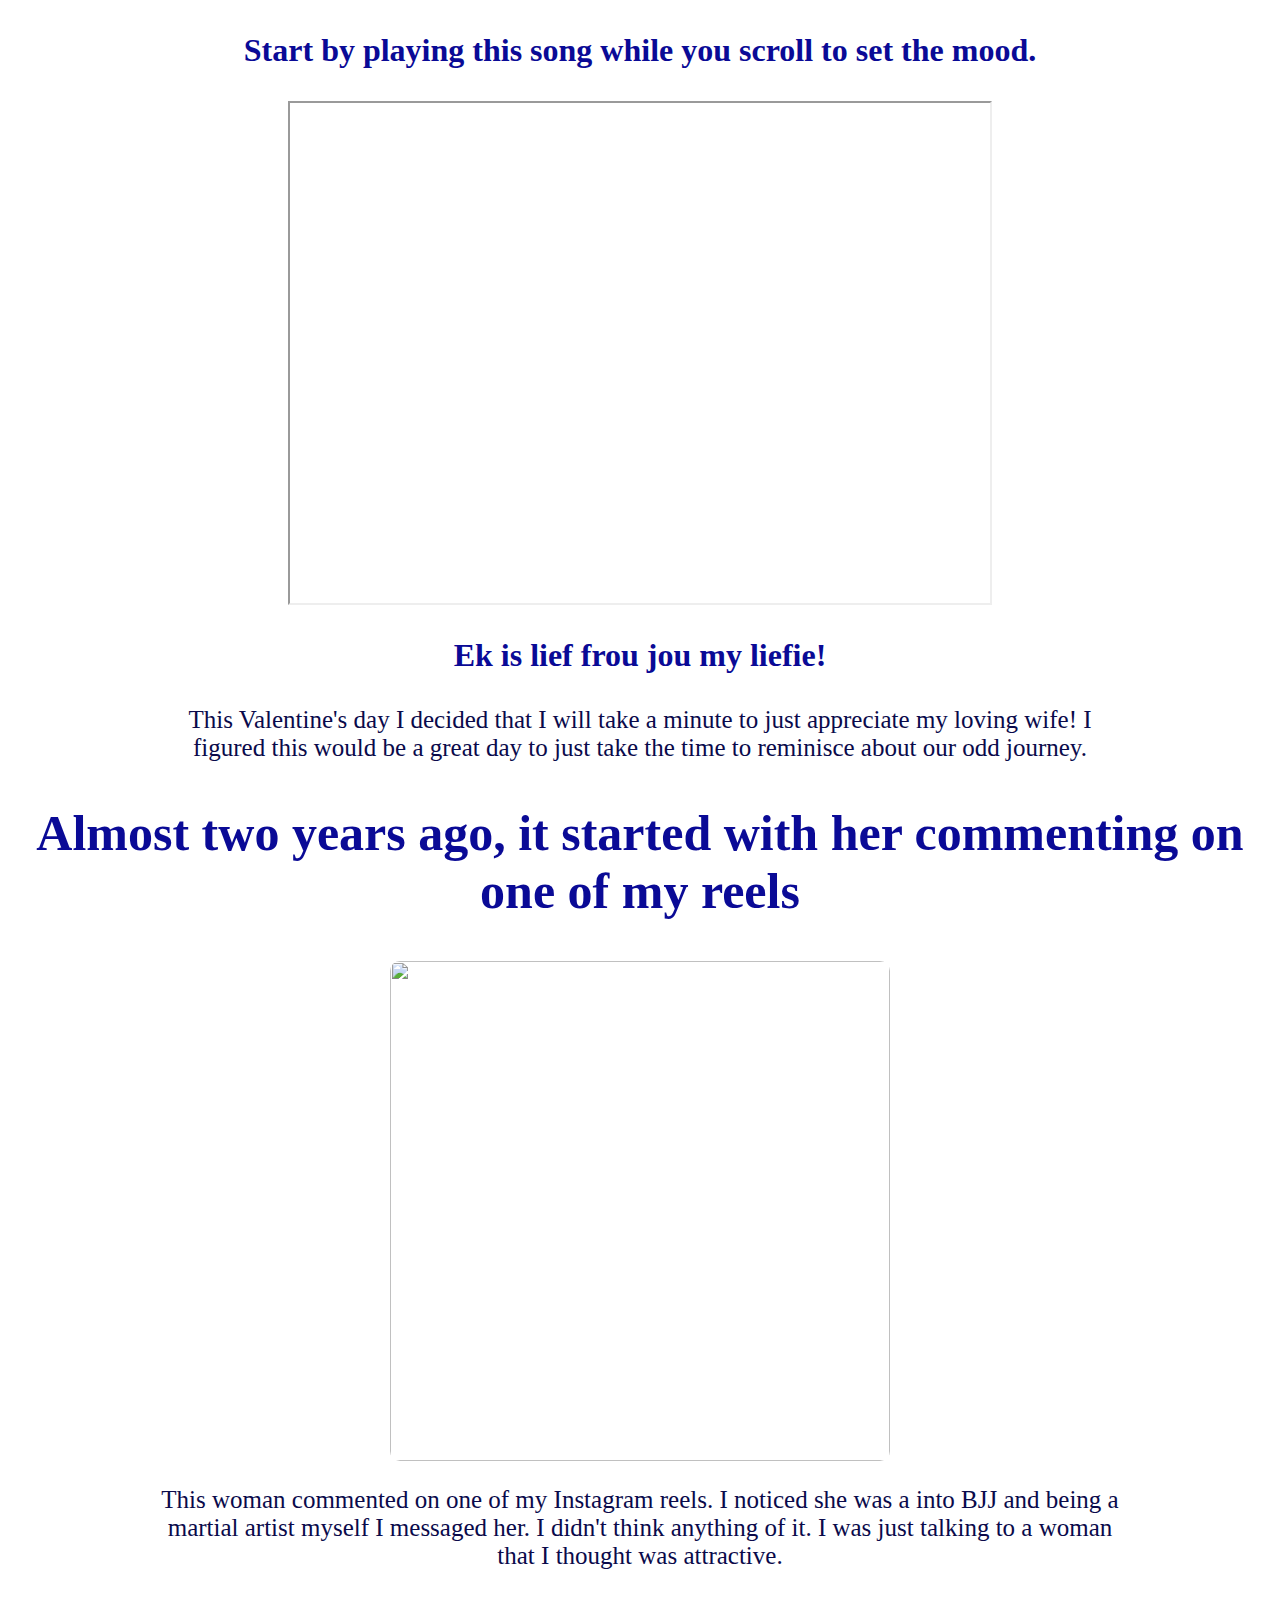
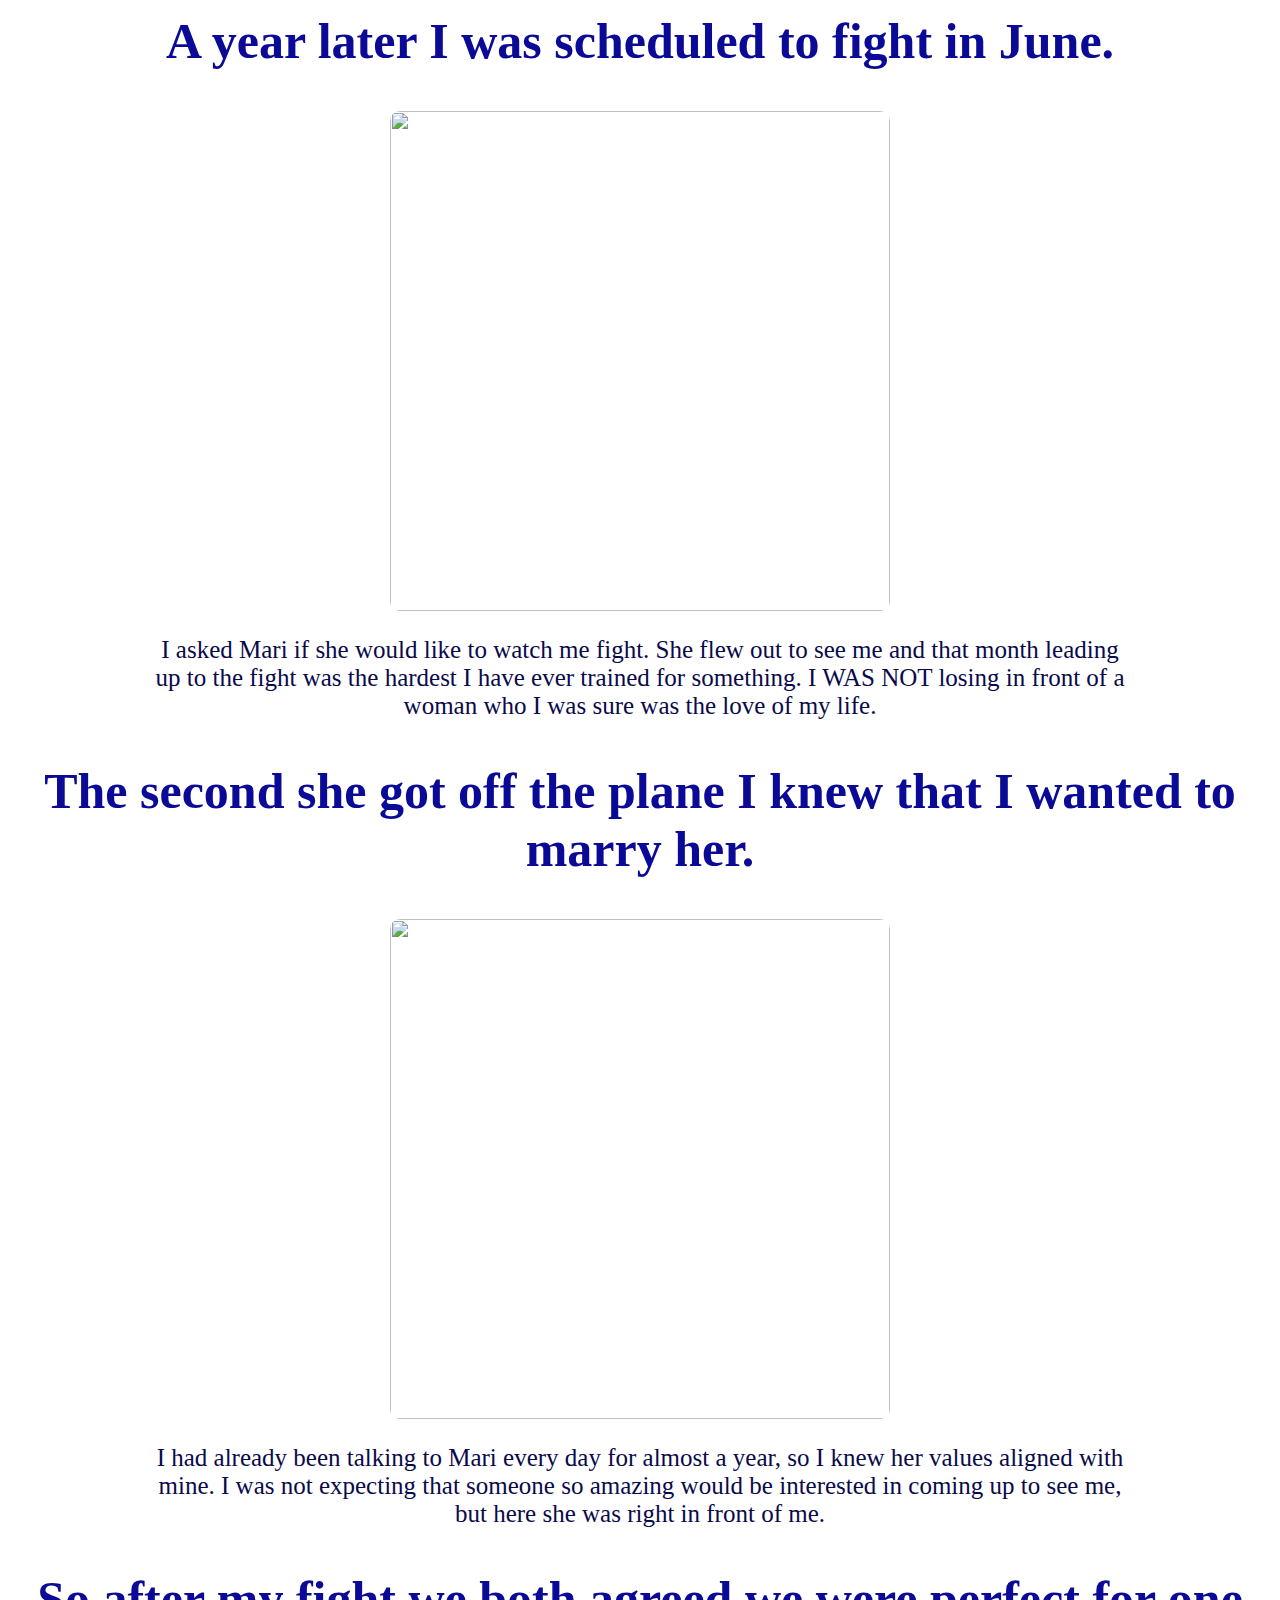
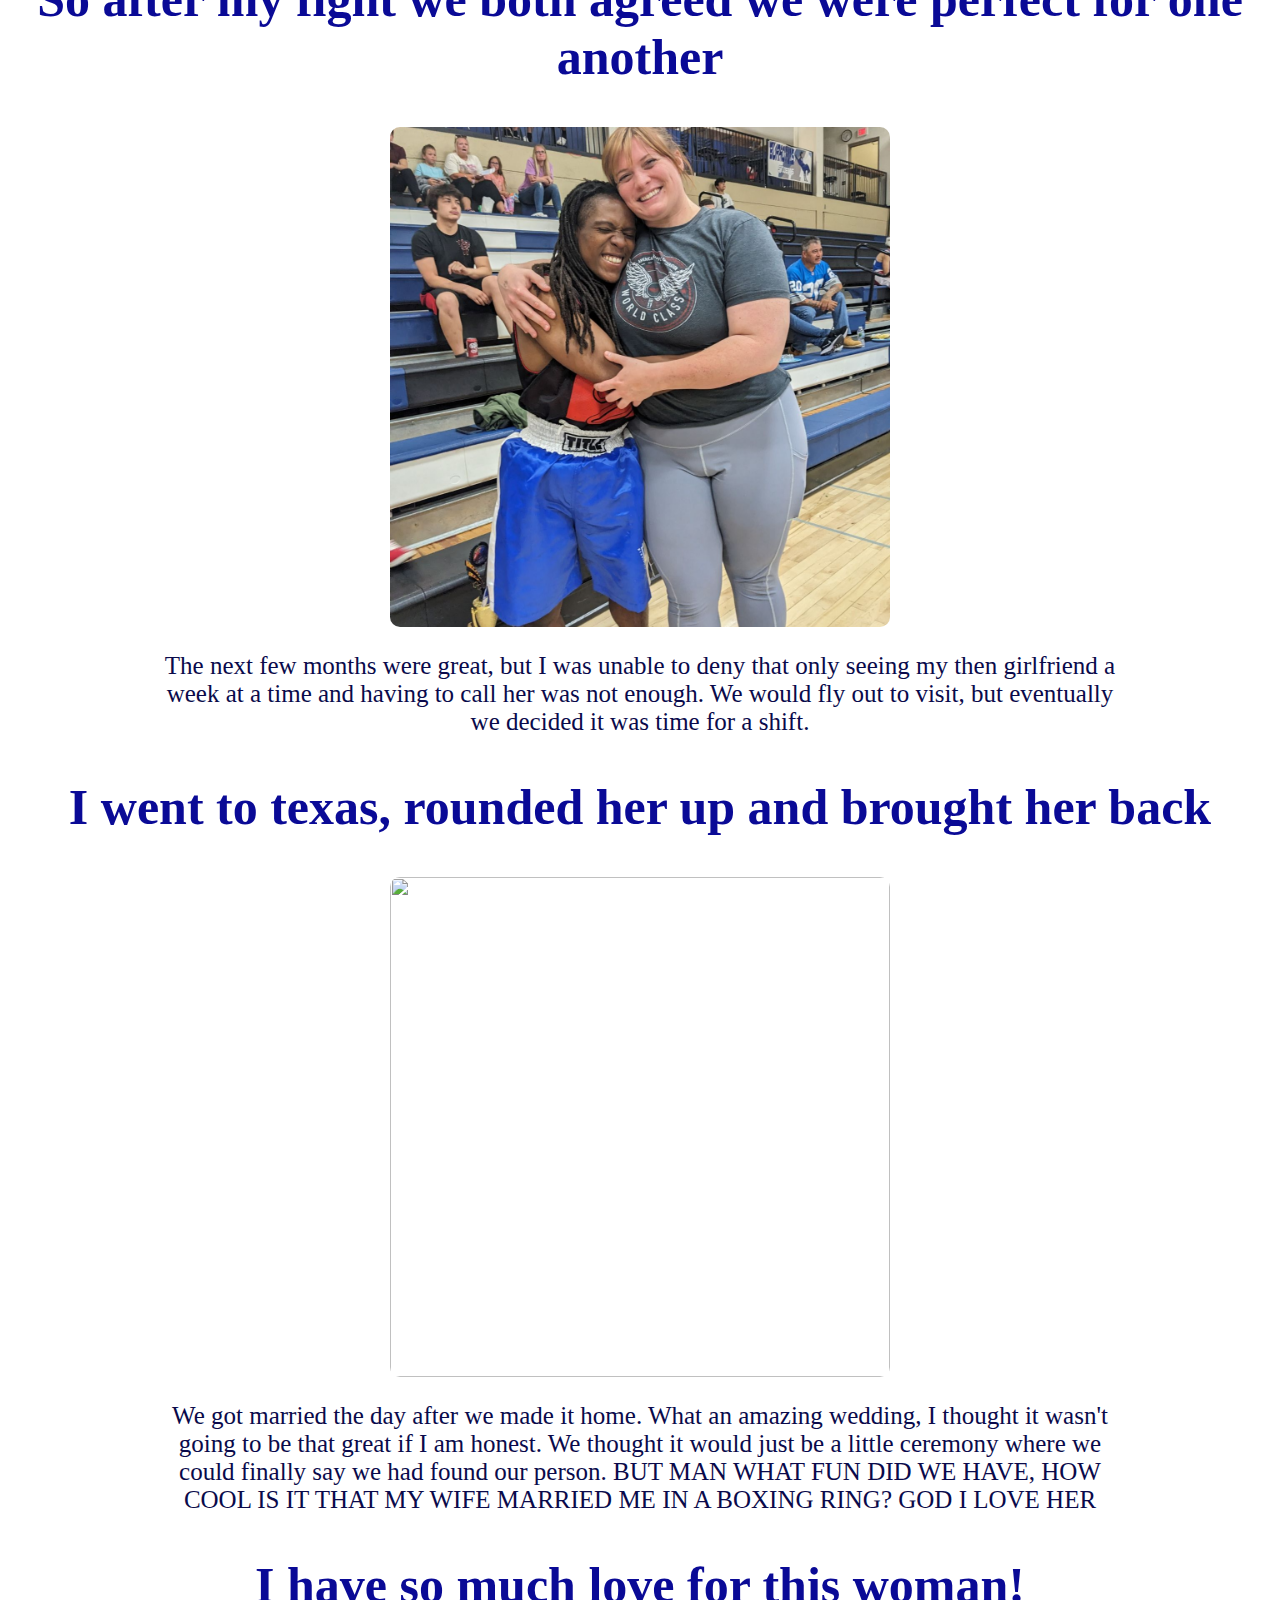
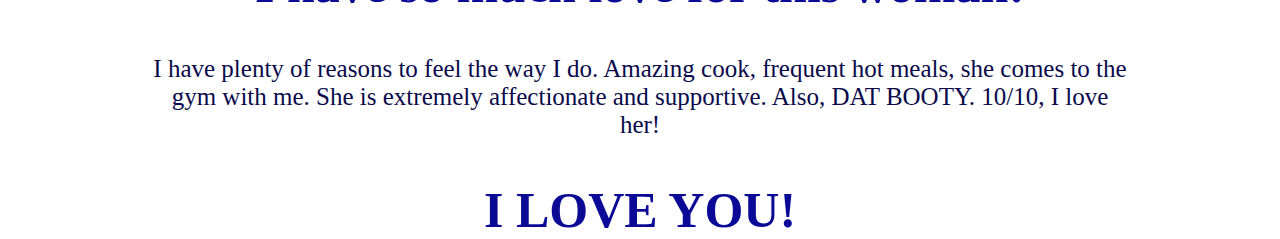
==== commit c9abba57: "Update index.html" ====
--- a/index.html
+++ b/index.html
@@ -10,7 +10,7 @@
 		<h1>Ek is lief frou jou my liefie!</h1>
 			<p>This Valentine's day I decided that I will take a minute to just appreciate my loving wife! I figured this would be a great day to just take the time to reminisce about our odd journey.</p>
 		<h2>Almost two years ago, it started with her commenting on one of my reels</h2>
-			<img src="Ouch.jpg">
+			<img src="screenshotfinal.jpg">
 			<p>This woman commented on one of my Instagram reels. I noticed she was a into BJJ and being a martial artist myself I messaged her. I didn't think anything of it. I was just talking to a woman that I thought was attractive.</p>
 		<h2>A year later I was scheduled to fight in June.</h2>
 			<img src="Fight.jpg">
--- a/styles2.css
+++ b/styles2.css
@@ -5,10 +5,6 @@
   background-image: url("https://images.unsplash.com/photo-1518199266791-5375a83190b7?q=80&w=2070&auto=format&fit=crop&ixlib=rb-4.0.3&ixid=M3wxMjA3fDB8MHxwaG90by1wYWdlfHx8fGVufDB8fHx8fA%3D%3D");
 
 }
-
-img[name="boxinggif screenshot"]{
-  height=100%;
-  width=100%;}
 
 iframe{
   margin: 0 auto;
@@ -39,8 +35,8 @@
 }
 img {
   width: 100%;
-  max-width: 350px;
-  height: 300px;
+  max-width: 500px;
+  height: 500px;
   object-fit: cover;
   border-radius: 10px;
   display: block;
@@ -52,13 +48,3 @@
   font-size: 50px;
   color: rgb(10,10,150);
 }
-img {
-  width: 100%;
-  max-width: 350px;
-  height: 300px;
-  object-fit: cover;
-  border-radius: 10px;
-  display: block;
-  margin-left: auto;
-  margin-right: auto;
-}
